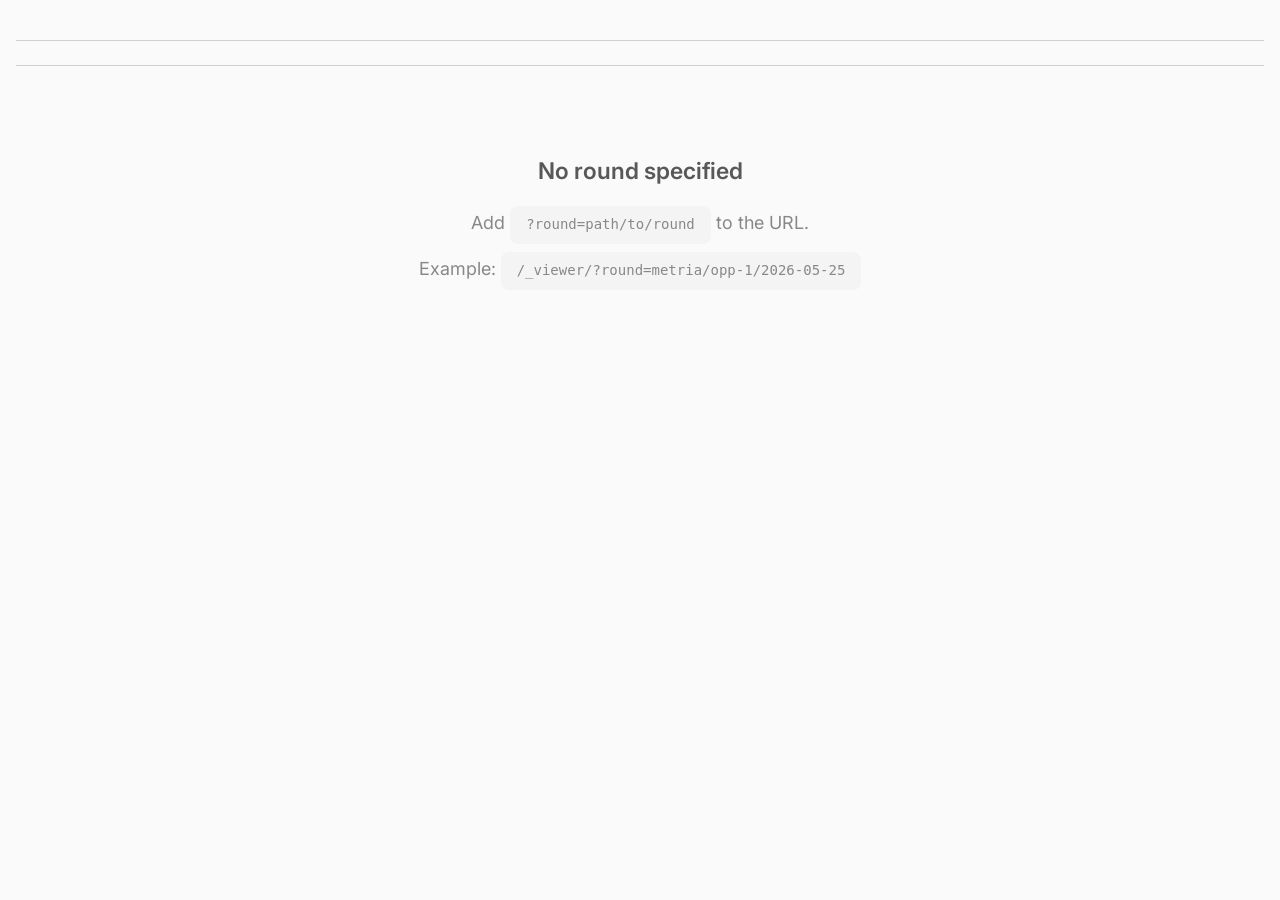
==== product-discovery/templates/viewer/index.html @ e22f3230 "feat(SCI-242): Journey lens merges opps-by-phase + raw journey" ====
<!DOCTYPE html>
<html lang="en">
<head>
<meta charset="utf-8">
<meta name="viewport" content="width=device-width, initial-scale=1">
<title>OST Viewer</title>
<link rel="stylesheet" href="tokens.css">
<link rel="preconnect" href="https://fonts.googleapis.com">
<link rel="preconnect" href="https://fonts.gstatic.com" crossorigin>
<link rel="stylesheet" href="https://fonts.googleapis.com/css2?family=Inter:wght@400;500;600;700&display=swap">
<style>
  /* === OST tokens + shorthand variables (not in tokens.css) === */
  :root {
    --font-mono: ui-monospace,'SF Mono','Menlo','Consolas',monospace;
    --r-sm: .5rem; --r-md: 1rem; --r-lg: 1.5rem; --r-pill: 9999px;
    --shadow-sm: 0 1px 2px 0 rgba(0,0,0,.05);
    --shadow-md: 0 2px 4px 0 rgba(40,40,40,.15);
    --shadow-lg: 0 4px 7px 0 rgba(40,40,40,.2);
    --brutal-sm: 2px 2px 0 var(--sc-blue-monday);
    --brutal-md: 4px 4px 0 var(--sc-blue-monday);
    --t-fast: .15s ease;

    /* ---- OST-specific, remappable color tokens ---- */
    --ost-connector: var(--sc-purple-rain);     /* orthogonal edge ink */
    --ost-line-w: 2px;                           /* edge stroke width   */
    --ost-conn-zone: 30px;                       /* vertical connector gutter */
    --ost-sib-gap: 18px;                         /* gap between siblings */

    --ost-band-outcome: #FFF6D6;                 /* PRODUCT OUTCOME band */
    --ost-band-opp: #E2F4EE;                     /* MÖJLIGHETER band     */
    --ost-band-sol: #FBF4DF;                     /* LÖSNINGAR band       */

    --ost-node-outcome-bg: #F4DB6B;              /* filled yellow lozenge */
    --ost-node-outcome-bd: #DCBE3F;
    --ost-node-opp-bg: #EAF8F3;                  /* outlined teal pill    */
    --ost-node-opp-bd: #5FBBA6;
    --ost-node-sol-bg: #FBEFC9;                  /* cream solution pill   */
    --ost-node-sol-bd: #E0CB8A;
    --ost-chosen: var(--sc-blue-monday);         /* "chosen path" accent  */

    --ost-typ-anv: #E6DEF7;   /* Användbarhet  — purple */
    --ost-typ-gen: #D7E2FF;   /* Genomförbarhet — blue  */
    --ost-typ-lon: #C9ECE0;   /* Lönsamhet     — green  */
    --ost-typ-ons: #FBEBB0;   /* Önskvärdhet   — yellow */
    --ost-typ-ovr: #E2E2E2;   /* Övrigt        — grey   */

    --ost-gutter: 172px;
  }

  /* === Base === */
  *, *::before, *::after { box-sizing: border-box; margin: 0; padding: 0; }

  html { scroll-behavior: smooth; }

  body {
    font-family: var(--sc-font-family);
    font-size: var(--sc-font-size-body);
    line-height: var(--sc-line-height-relaxed);
    color: var(--sc-grey-900);
    background: var(--sc-grey-50);
    max-width: 1600px;
    margin: 0 auto;
    padding: var(--sc-spacing-md) var(--sc-spacing-sm) var(--sc-spacing-2xl);
  }

  /* === Header === */
  .viewer-header {
    border-bottom: var(--sc-border-width-subtle) solid var(--sc-grey-200);
    padding-bottom: var(--sc-spacing-sm);
    margin-bottom: var(--sc-spacing-sm);
  }

  .viewer-header h1 {
    font-size: var(--sc-font-size-h2);
    font-weight: var(--sc-font-weight-bold);
    letter-spacing: var(--sc-letter-spacing-tight);
    color: var(--sc-grey-900);
    margin-bottom: var(--sc-spacing-xs);
  }

  .viewer-header .meta {
    color: var(--sc-grey-500);
    font-size: var(--sc-font-size-sm);
  }

  .viewer-header .meta code {
    font-size: var(--sc-font-size-xs);
    background: var(--sc-grey-0);
    padding: 1px 5px;
    border-radius: 3px;
    border: var(--sc-border-width-subtle) solid var(--sc-grey-200);
  }

  /* === Tabs === */
  .viewer-tabs {
    display: flex;
    gap: var(--sc-spacing-xs);
    flex-wrap: wrap;
    border-bottom: var(--sc-border-width-subtle) solid var(--sc-grey-200);
    padding-bottom: var(--sc-spacing-xs);
    margin-bottom: var(--sc-spacing-md);
  }

  .viewer-tab {
    font-family: var(--sc-font-family);
    font-size: var(--sc-font-size-sm);
    font-weight: var(--sc-font-weight-medium);
    padding: var(--sc-spacing-xs) var(--sc-spacing-sm);
    border: var(--sc-border-width-subtle) solid var(--sc-grey-200);
    border-radius: var(--sc-radius-sm);
    background: var(--sc-grey-0);
    color: var(--sc-grey-700);
    cursor: pointer;
    transition: all var(--sc-transition-fast);
  }

  .viewer-tab:hover {
    border-color: var(--sc-grey-400);
    color: var(--sc-grey-900);
  }

  .viewer-tab.active {
    background: var(--sc-blue-monday);
    color: var(--sc-grey-0);
    border-color: var(--sc-blue-monday);
  }

  /* === View container === */
  #view-container {
    min-height: 200px;
  }

  /* === Error state === */
  .viewer-error {
    text-align: center;
    padding: var(--sc-spacing-2xl) var(--sc-spacing-sm);
    color: var(--sc-grey-500);
  }

  .viewer-error h2 {
    font-size: var(--sc-font-size-h3);
    font-weight: var(--sc-font-weight-semi);
    color: var(--sc-grey-700);
    margin-bottom: var(--sc-spacing-xs);
  }

  .viewer-error code {
    display: inline-block;
    background: var(--sc-grey-100);
    padding: var(--sc-spacing-xs) var(--sc-spacing-sm);
    border-radius: var(--sc-radius-sm);
    font-size: var(--sc-font-size-sm);
    margin-top: var(--sc-spacing-xs);
  }

  /* === Reading-guidance banner === */
  .view-guide {
    background: var(--sc-blue-nile, #eef2fb);
    border: var(--sc-border-width-subtle) solid var(--sc-blue-monday);
    border-left-width: 3px;
    border-radius: var(--sc-radius-sm);
    padding: var(--sc-spacing-xs) var(--sc-spacing-md);
    margin-bottom: var(--sc-spacing-md);
  }

  .view-guide h3 {
    font-size: var(--sc-font-size-xs);
    font-weight: var(--sc-font-weight-semi);
    text-transform: uppercase;
    letter-spacing: var(--sc-letter-spacing-wide);
    color: var(--sc-blue-monday);
    margin-bottom: 4px;
  }

  .view-guide p {
    font-size: var(--sc-font-size-sm);
    color: var(--sc-grey-800);
    line-height: var(--sc-line-height-relaxed);
  }

  .view-guide code {
    font-size: var(--sc-font-size-xs);
    background: var(--sc-grey-0);
    padding: 1px 5px;
    border-radius: 3px;
  }

  .view-guide .score-pill { vertical-align: baseline; }

  /* === Overview === */
  .overview-lead {
    font-size: var(--sc-font-size-body);
    color: var(--sc-grey-800);
    max-width: 70ch;
    margin-bottom: var(--sc-spacing-sm);
  }

  .overview-next {
    font-size: var(--sc-font-size-sm);
    color: var(--sc-grey-700);
    margin-top: var(--sc-spacing-sm);
    padding: var(--sc-spacing-xs) var(--sc-spacing-sm);
    background: var(--sc-grey-0);
    border-radius: var(--sc-radius-sm);
    border-left: 3px solid var(--sc-blue-monday);
  }

  .phase-tracker {
    list-style: none;
    padding: 0;
    display: flex;
    flex-wrap: wrap;
    gap: var(--sc-spacing-xs);
  }

  .phase-step {
    flex: 1 1 180px;
    display: flex;
    gap: var(--sc-spacing-xs);
    align-items: flex-start;
    padding: var(--sc-spacing-sm);
    background: var(--sc-grey-0);
    border: var(--sc-border-width-subtle) solid var(--sc-grey-200);
    border-radius: var(--sc-radius-sm);
  }

  .phase-step.done { border-left: 3px solid var(--sc-essex-green, #1a5c2a); }
  .phase-step.current { border-left: 3px solid var(--sc-blue-monday); background: var(--sc-blue-nile, #eef2fb); }
  .phase-step.pending { opacity: 0.7; }

  .phase-mark {
    font-weight: var(--sc-font-weight-bold);
    font-size: var(--sc-font-size-body);
    line-height: 1.2;
  }
  .phase-step.done .phase-mark { color: var(--sc-essex-green, #1a5c2a); }
  .phase-step.current .phase-mark { color: var(--sc-blue-monday); }
  .phase-step.pending .phase-mark { color: var(--sc-grey-400); }

  .phase-body { display: flex; flex-direction: column; gap: 2px; }
  .phase-label { font-weight: var(--sc-font-weight-semi); font-size: var(--sc-font-size-sm); }
  .phase-note { font-size: var(--sc-font-size-xs); color: var(--sc-grey-600); }

  .tab-guide { list-style: none; padding: 0; }
  .tab-guide li {
    font-size: var(--sc-font-size-sm);
    padding: 4px 0;
    border-bottom: var(--sc-border-width-subtle) solid var(--sc-grey-100);
  }

  .link-tab {
    font-family: var(--sc-font-family);
    font-size: var(--sc-font-size-sm);
    background: none;
    border: none;
    padding: 0;
    color: var(--sc-blue-monday);
    cursor: pointer;
    text-decoration: underline;
  }

  /* === Common view styles === */
  .view-section {
    margin-bottom: var(--sc-spacing-lg);
  }

  .view-section h2 {
    font-size: var(--sc-font-size-h3);
    font-weight: var(--sc-font-weight-semi);
    letter-spacing: var(--sc-letter-spacing-tight);
    margin-bottom: var(--sc-spacing-sm);
    padding-bottom: var(--sc-spacing-xs);
    border-bottom: var(--sc-border-width-subtle) solid var(--sc-grey-100);
  }

  .view-section h3 {
    font-size: var(--sc-font-size-h4);
    font-weight: var(--sc-font-weight-semi);
    margin-bottom: var(--sc-spacing-xs);
  }

  blockquote {
    margin: 0;
    padding: var(--sc-spacing-sm) var(--sc-spacing-md);
    border-left: 3px solid var(--sc-blue-monday);
    background: var(--sc-grey-0);
    border-radius: 0 var(--sc-radius-sm) var(--sc-radius-sm) 0;
    font-size: var(--sc-font-size-sm);
  }

  /* === Score colors === */
  .score-strong  { background: var(--sc-mint-car); color: #1a5c2a; }
  .score-medium  { background: var(--sc-color-status-warning-bg); color: #6b4a05; }
  .score-weak    { background: rgba(255, 64, 64, 0.08); color: var(--sc-red-right-hand); }
  .score-unknown { background: var(--sc-grey-100); color: var(--sc-grey-600); }
  .score-na      { background: transparent; color: var(--sc-grey-400); border: 1px dashed var(--sc-grey-200); }

  .score-pill {
    display: inline-block;
    font-size: var(--sc-font-size-xs);
    font-weight: var(--sc-font-weight-semi);
    padding: 1px 8px;
    border-radius: var(--sc-radius-pill);
  }

  /* === Filter bar (comparison matrix) === */
  .filter-bar {
    position: sticky;
    top: 0;
    z-index: 3;
    background: var(--sc-grey-50);
    padding: var(--sc-spacing-xs) 0;
    margin-bottom: var(--sc-spacing-xs);
    display: flex;
    gap: var(--sc-spacing-xs);
    flex-wrap: wrap;
    align-items: center;
    border-bottom: var(--sc-border-width-subtle) solid var(--sc-grey-200);
  }

  .filter-chip {
    font-family: var(--sc-font-family);
    font-size: var(--sc-font-size-sm);
    padding: 6px var(--sc-spacing-sm);
    border-radius: var(--sc-radius-pill);
    border: var(--sc-border-width-subtle) solid var(--sc-grey-200);
    background: var(--sc-grey-0);
    color: var(--sc-grey-900);
    cursor: pointer;
    user-select: none;
    transition: all var(--sc-transition-fast);
  }

  .filter-chip:hover {
    border-color: var(--sc-grey-400);
  }

  .filter-chip.active {
    background: var(--sc-blue-monday);
    color: var(--sc-grey-0);
    border-color: var(--sc-blue-monday);
  }

  .filter-reset {
    font-family: var(--sc-font-family);
    font-size: var(--sc-font-size-xs);
    padding: 6px var(--sc-spacing-xs);
    border-radius: var(--sc-radius-sm);
    border: var(--sc-border-width-subtle) solid var(--sc-grey-200);
    background: transparent;
    color: var(--sc-grey-500);
    cursor: pointer;
  }

  .filter-counter {
    margin-left: auto;
    font-size: var(--sc-font-size-sm);
    color: var(--sc-grey-500);
    font-variant-numeric: tabular-nums;
  }

  /* === Swim-lane grid (comparison matrix) === */
  .swim-lane-section { overflow-x: auto; }

  .swim-grid {
    display: grid;
    grid-template-columns: repeat(var(--col-count), minmax(240px, 1fr));
    gap: var(--sc-spacing-xs);
    min-width: max-content;
  }

  .swim-col {
    background: var(--sc-grey-0);
    border: var(--sc-border-width-subtle) solid var(--sc-grey-200);
    border-radius: var(--sc-radius-sm);
    padding: var(--sc-spacing-xs);
    border-left: 3px solid var(--sc-grey-300);
    min-width: 0;
    overflow-wrap: anywhere;
  }

  .swim-col[data-phase-index="0"] { border-left-color: var(--sc-blue-monday); }
  .swim-col[data-phase-index="1"] { border-left-color: var(--sc-purple-rain); }
  .swim-col[data-phase-index="2"] { border-left-color: var(--sc-essex-green); }
  .swim-col[data-phase-index="3"] { border-left-color: var(--sc-coral-bracelet); }
  .swim-col[data-phase-index="4"] { border-left-color: var(--sc-yellow-submarine); }
  .swim-col[data-phase-index="unphased"] { border-left-color: var(--sc-grey-500); border-left-style: dashed; }

  .swim-col-head {
    position: sticky;
    top: 3rem;
    background: var(--sc-grey-0);
    padding: 6px 4px var(--sc-spacing-xs);
    margin-bottom: 6px;
    z-index: 2;
    border-bottom: var(--sc-border-width-subtle) solid var(--sc-grey-100);
  }

  .phase-name {
    font-weight: var(--sc-font-weight-semi);
    font-size: var(--sc-font-size-sm);
  }

  .phase-count {
    color: var(--sc-grey-500);
    font-size: var(--sc-font-size-xs);
    margin-left: 6px;
    font-variant-numeric: tabular-nums;
  }

  .swim-col-empty {
    font-size: var(--sc-font-size-sm);
    color: var(--sc-grey-500);
    font-style: italic;
    padding: var(--sc-spacing-xs) 4px;
  }

  .swim-col-nomatch {
    font-size: var(--sc-font-size-sm);
    color: var(--sc-grey-500);
    font-style: italic;
    padding: var(--sc-spacing-xs) 4px;
    display: none;
  }

  .swim-col.is-empty-filter .swim-col-nomatch { display: block; }

  /* === Opportunity cards (comparison matrix) === */
  details.opp-card {
    background: var(--sc-grey-50);
    border: var(--sc-border-width-subtle) solid var(--sc-grey-200);
    border-radius: var(--sc-radius-sm);
    padding: var(--sc-spacing-xs) 12px;
    margin-bottom: 6px;
    scroll-margin-top: 4rem;
    box-shadow: var(--sc-shadow-sm);
  }

  details.opp-card[open] {
    background: var(--sc-grey-0);
    border-color: var(--sc-grey-400);
    box-shadow: var(--sc-shadow-md);
  }

  details.opp-card.filtered-out { display: none; }

  details.opp-card > summary {
    cursor: pointer;
    list-style: none;
    outline: none;
  }

  details.opp-card > summary:focus-visible {
    outline: var(--sc-focus-ring-width) solid var(--sc-focus-ring-color);
    outline-offset: var(--sc-focus-ring-offset);
    border-radius: 3px;
  }

  details.opp-card > summary::-webkit-details-marker { display: none; }

  details.opp-card > summary::after {
    content: "\25BE";
    float: right;
    color: var(--sc-grey-400);
    font-size: var(--sc-font-size-sm);
    transition: transform var(--sc-transition-fast);
  }

  details.opp-card[open] > summary::after { transform: rotate(180deg); }

  .card-title {
    display: block;
    font-weight: var(--sc-font-weight-semi);
    font-size: var(--sc-font-size-sm);
    margin: 0 1.5rem 2px 0;
    line-height: var(--sc-line-height-tight);
  }

  .card-step {
    float: right;
    font-size: var(--sc-font-size-xs);
    color: var(--sc-grey-500);
    font-family: ui-monospace, "SF Mono", Menlo, monospace;
    margin-left: 4px;
    text-decoration: none;
  }

  .card-step:hover { text-decoration: underline; }

  .card-standouts {
    display: block;
    font-size: var(--sc-font-size-xs);
    margin: 2px 0;
    line-height: 1.5;
  }

  .card-standouts .label {
    color: var(--sc-grey-500);
    display: inline-block;
    min-width: 3.6em;
  }

  .card-standouts.strong .label { color: #1a5c2a; font-weight: var(--sc-font-weight-semi); }
  .card-standouts.weak .label { color: var(--sc-red-right-hand); font-weight: var(--sc-font-weight-semi); }

  .card-no-standouts {
    display: block;
    font-size: var(--sc-font-size-xs);
    color: var(--sc-grey-500);
    font-style: italic;
    margin: 2px 0;
  }

  /* === Card expansion === */
  .card-detail {
    margin-top: var(--sc-spacing-xs);
    padding-top: var(--sc-spacing-xs);
    border-top: 1px dashed var(--sc-grey-200);
    overflow-wrap: anywhere;
  }

  .card-detail blockquote {
    font-size: var(--sc-font-size-sm);
    margin: 0 0 6px;
    padding: var(--sc-spacing-xs) 12px;
    border-left: 2px solid var(--sc-blue-monday);
  }

  .card-detail cite {
    display: block;
    font-style: normal;
    font-size: var(--sc-font-size-xs);
    color: var(--sc-grey-500);
    margin-bottom: var(--sc-spacing-xs);
  }

  .rationale-row {
    font-size: var(--sc-font-size-xs);
    margin-bottom: var(--sc-spacing-xs);
    padding: 6px var(--sc-spacing-xs);
    background: var(--sc-grey-50);
    border-radius: 3px;
    border-left: 2px solid var(--sc-grey-200);
  }

  .rationale-row.strong  { border-left-color: #1a5c2a; }
  .rationale-row.medium  { border-left-color: #6b4a05; }
  .rationale-row.weak    { border-left-color: var(--sc-red-right-hand); }
  .rationale-row.unknown { border-left-color: var(--sc-grey-600); }
  .rationale-row.na      { border-left-color: var(--sc-grey-400); border-left-style: dashed; }

  .rationale-head {
    display: flex;
    gap: 6px;
    align-items: baseline;
    margin-bottom: 2px;
  }

  .crit-name { font-weight: var(--sc-font-weight-semi); }

  .rationale-row p { margin: 2px 0 0; }

  .rationale-cites {
    font-size: 0.72rem;
    color: var(--sc-grey-500);
    margin-top: 2px;
  }

  /* === Gaps / excluded / notes lists === */
  .item-list {
    list-style: none;
    padding: 0;
  }

  .item-list li {
    background: var(--sc-grey-0);
    border: var(--sc-border-width-subtle) solid var(--sc-grey-200);
    border-radius: var(--sc-radius-sm);
    padding: var(--sc-spacing-xs) var(--sc-spacing-sm);
    margin-bottom: var(--sc-spacing-xs);
    font-size: var(--sc-font-size-sm);
  }

  .item-list strong {
    font-family: ui-monospace, "SF Mono", Menlo, monospace;
    font-weight: var(--sc-font-weight-semi);
    color: var(--sc-blue-monday);
  }

  /* === Decisions view === */
  .decision-card {
    background: var(--sc-grey-0);
    border: var(--sc-border-width-subtle) solid var(--sc-grey-200);
    border-radius: var(--sc-radius-sm);
    padding: var(--sc-spacing-sm) var(--sc-spacing-md);
    margin-bottom: var(--sc-spacing-sm);
    box-shadow: var(--sc-shadow-sm);
  }

  .decision-card h3 {
    font-size: var(--sc-font-size-h4);
    font-weight: var(--sc-font-weight-semi);
    margin-bottom: var(--sc-spacing-xs);
    display: flex;
    align-items: center;
    gap: var(--sc-spacing-xs);
  }

  .decision-card .date-badge {
    font-size: var(--sc-font-size-xs);
    font-weight: var(--sc-font-weight-medium);
    color: var(--sc-grey-500);
    background: var(--sc-grey-100);
    padding: 2px 8px;
    border-radius: var(--sc-radius-pill);
  }

  .decision-card p {
    margin-bottom: var(--sc-spacing-xs);
    font-size: var(--sc-font-size-sm);
  }

  .decision-card .pick-list {
    list-style: none;
    padding: 0;
  }

  .decision-card .pick-list li {
    padding: var(--sc-spacing-xs) var(--sc-spacing-sm);
    border-left: 3px solid var(--sc-blue-monday);
    background: var(--sc-grey-50);
    margin-bottom: 6px;
    border-radius: 0 var(--sc-radius-sm) var(--sc-radius-sm) 0;
    font-size: var(--sc-font-size-sm);
  }

  .decision-card .pick-list li strong {
    color: var(--sc-blue-monday);
    font-weight: var(--sc-font-weight-semi);
  }

  /* === Riskiest assumptions 2x2 === */
  .risk-grid {
    display: grid;
    grid-template-columns: 1fr 1fr;
    gap: var(--sc-spacing-sm);
    margin-bottom: var(--sc-spacing-lg);
  }

  .risk-quadrant {
    background: var(--sc-grey-0);
    border: var(--sc-border-width-subtle) solid var(--sc-grey-200);
    border-radius: var(--sc-radius-sm);
    padding: var(--sc-spacing-sm);
    min-height: 120px;
  }

  .risk-quadrant.high-imp-weak-ev {
    border-color: var(--sc-red-right-hand);
    border-width: 2px;
  }

  .risk-quadrant h4 {
    font-size: var(--sc-font-size-xs);
    font-weight: var(--sc-font-weight-semi);
    text-transform: uppercase;
    letter-spacing: var(--sc-letter-spacing-wide);
    color: var(--sc-grey-500);
    margin-bottom: var(--sc-spacing-xs);
  }

  .assumption-item {
    font-size: var(--sc-font-size-sm);
    padding: var(--sc-spacing-xs);
    background: var(--sc-grey-50);
    border-radius: 3px;
    margin-bottom: 6px;
  }

  .assumption-item strong { color: var(--sc-blue-monday); }

  /* === Test cards (experiments) === */
  .test-card {
    background: var(--sc-grey-0);
    border: var(--sc-border-width-subtle) solid var(--sc-grey-200);
    border-radius: var(--sc-radius-sm);
    padding: var(--sc-spacing-sm) var(--sc-spacing-md);
    margin-bottom: var(--sc-spacing-sm);
    box-shadow: var(--sc-shadow-sm);
  }

  .test-card h3 {
    font-size: var(--sc-font-size-h4);
    font-weight: var(--sc-font-weight-semi);
    margin-bottom: var(--sc-spacing-xs);
  }

  .test-card dl {
    display: grid;
    grid-template-columns: auto 1fr;
    gap: 4px var(--sc-spacing-sm);
    font-size: var(--sc-font-size-sm);
  }

  .test-card dt {
    font-weight: var(--sc-font-weight-semi);
    color: var(--sc-grey-600);
  }

  .test-card dd { margin: 0; }

  .cost-badge, .time-badge {
    display: inline-block;
    font-size: var(--sc-font-size-xs);
    font-weight: var(--sc-font-weight-medium);
    padding: 1px 8px;
    border-radius: var(--sc-radius-pill);
    background: var(--sc-grey-100);
    color: var(--sc-grey-700);
  }

  /* === Solutions list === */
  .solution-card {
    background: var(--sc-grey-0);
    border: var(--sc-border-width-subtle) solid var(--sc-grey-200);
    border-radius: var(--sc-radius-sm);
    padding: var(--sc-spacing-sm) var(--sc-spacing-md);
    margin-bottom: var(--sc-spacing-sm);
    box-shadow: var(--sc-shadow-sm);
  }

  .solution-card h3 {
    font-size: var(--sc-font-size-h4);
    font-weight: var(--sc-font-weight-semi);
    margin-bottom: var(--sc-spacing-xs);
  }

  .solution-card p {
    font-size: var(--sc-font-size-sm);
    margin-bottom: var(--sc-spacing-xs);
  }

  /* === Experience map === */
  .exp-map-phase {
    margin-bottom: var(--sc-spacing-md);
  }

  .exp-map-phase h3 {
    font-size: var(--sc-font-size-h4);
    font-weight: var(--sc-font-weight-semi);
    padding: var(--sc-spacing-xs) var(--sc-spacing-sm);
    border-left: 3px solid var(--sc-blue-monday);
    background: var(--sc-grey-50);
    border-radius: 0 var(--sc-radius-sm) var(--sc-radius-sm) 0;
    margin-bottom: var(--sc-spacing-xs);
  }

  .exp-map-step {
    margin-left: var(--sc-spacing-md);
    padding: var(--sc-spacing-xs) var(--sc-spacing-sm);
    border-left: 1px solid var(--sc-grey-200);
    margin-bottom: 4px;
    font-size: var(--sc-font-size-sm);
  }

  .exp-map-opp {
    margin-left: var(--sc-spacing-2xl);
    padding: 4px var(--sc-spacing-xs);
    background: var(--sc-grey-50);
    border-radius: 3px;
    margin-bottom: 4px;
    font-size: var(--sc-font-size-xs);
    border-left: 2px solid var(--sc-purple-mountains);
  }

  /* === Journey Map === */
  .journey-map {
    --jm-bg: var(--sc-grey-50);
    --jm-ink: var(--sc-grey-900);
    --jm-ink-soft: var(--sc-grey-600);
    --jm-ink-faint: var(--sc-grey-400);
    --jm-rule: var(--sc-grey-200);
    --jm-rule-strong: var(--sc-grey-300);
    --jm-card-bg: var(--sc-grey-0);
    --jm-accent: var(--sc-blue-monday);
    --jm-accent-soft: var(--sc-blue-nile);
    --jm-reject: var(--sc-red-right-hand);
    --jm-reject-soft: rgba(255, 64, 64, 0.08);
    --jm-branch-bg: var(--sc-grey-0);
    --jm-phase-1: #F0EFEA;
    --jm-phase-2: #ECEEF3;
    --jm-phase-3: #EAEFEC;
    --jm-phase-4: #EFECEA;
    --jm-phase-5: #ECEEF3;
    --jm-phase-6: #EFEAEC;
    --jm-phase-7: #EAEFEC;

    display: flex;
    flex-direction: column;
    min-height: 420px;
  }

  .journey-map .jm-top {
    flex: 0 0 auto;
    padding: var(--sc-spacing-sm) var(--sc-spacing-md);
    border-bottom: var(--sc-border-width-subtle) solid var(--jm-rule);
    display: flex;
    align-items: center;
    justify-content: space-between;
    gap: var(--sc-spacing-md);
    background: var(--jm-card-bg);
    border-radius: var(--sc-radius-sm) var(--sc-radius-sm) 0 0;
  }

  .journey-map .jm-top .jm-title-block { min-width: 0; flex: 1 1 auto; }

  .journey-map .jm-top h2 {
    font-size: 17px;
    font-weight: var(--sc-font-weight-semi);
    letter-spacing: var(--sc-letter-spacing-tight);
    color: var(--jm-ink);
    margin: 0;
    line-height: var(--sc-line-height-tight);
    white-space: nowrap;
    overflow: hidden;
    text-overflow: ellipsis;
  }

  .journey-map .jm-top h2 .jm-dim {
    color: var(--jm-ink-faint);
    font-weight: var(--sc-font-weight-medium);
  }

  .journey-map .jm-top .jm-sub {
    font-size: var(--sc-font-size-xs);
    color: var(--jm-ink-soft);
    margin-top: 4px;
  }

  .journey-map .jm-meta {
    display: flex;
    gap: 28px;
    font-size: 11px;
    color: var(--jm-ink-soft);
    text-transform: uppercase;
    letter-spacing: var(--sc-letter-spacing-wide);
    font-weight: var(--sc-font-weight-medium);
  }

  .journey-map .jm-meta div {
    display: flex;
    flex-direction: column;
    gap: 2px;
  }

  .journey-map .jm-meta b {
    color: var(--jm-ink);
    font-size: 14px;
    font-weight: var(--sc-font-weight-semi);
    letter-spacing: var(--sc-letter-spacing-tight);
    text-transform: none;
  }

  .journey-map .jm-legend {
    flex: 0 0 auto;
    padding: 10px var(--sc-spacing-md);
    background: var(--jm-card-bg);
    border-bottom: var(--sc-border-width-subtle) solid var(--jm-rule);
    display: flex;
    gap: 28px;
    font-size: 11px;
    color: var(--jm-ink-soft);
    text-transform: uppercase;
    letter-spacing: var(--sc-letter-spacing-wide);
    font-weight: var(--sc-font-weight-medium);
    align-items: center;
  }

  .journey-map .jm-legend .jm-swatch {
    display: inline-flex;
    align-items: center;
    gap: 8px;
  }

  .journey-map .jm-legend svg { display: block; }

  .journey-map .jm-legend .jm-dec-pill {
    display: inline-block;
    padding: 2px 8px;
    border-radius: var(--sc-radius-pill);
    background: var(--jm-branch-bg);
    border: var(--sc-border-width-subtle) solid var(--jm-accent);
    color: var(--jm-accent);
    font-size: 10px;
    font-weight: var(--sc-font-weight-semi);
    letter-spacing: 0.02em;
    text-transform: none;
  }

  .journey-map .jm-map-wrap {
    flex: 1 1 auto;
    position: relative;
    overflow: visible;
  }

  .journey-map .jm-map {
    position: relative;
    display: grid;
    grid-template-rows: 1fr;
    height: 100%;
  }

  .journey-map .jm-phase {
    position: relative;
    padding: 18px 22px 20px 14px;
    border-right: 1px dashed var(--jm-rule);
    display: flex;
    flex-direction: column;
    min-width: 0;
  }

  .journey-map .jm-phase:last-child { border-right: none; }
  .journey-map .jm-phase[data-num="1"] { background: var(--jm-phase-1); }
  .journey-map .jm-phase[data-num="2"] { background: var(--jm-phase-2); }
  .journey-map .jm-phase[data-num="3"] { background: var(--jm-phase-3); }
  .journey-map .jm-phase[data-num="4"] { background: var(--jm-phase-4); }
  .journey-map .jm-phase[data-num="5"] { background: var(--jm-phase-5); }
  .journey-map .jm-phase[data-num="6"] { background: var(--jm-phase-6); }
  .journey-map .jm-phase[data-num="7"] { background: var(--jm-phase-7); }

  .journey-map .jm-phase-head {
    margin-bottom: 18px;
    padding-bottom: 12px;
    border-bottom: var(--sc-border-width-subtle) solid var(--jm-rule-strong);
  }

  .journey-map .jm-phase-num {
    display: block;
    font-size: 10px;
    font-weight: var(--sc-font-weight-semi);
    letter-spacing: 0.12em;
    color: var(--jm-ink-faint);
    text-transform: uppercase;
    margin-bottom: 4px;
  }

  .journey-map .jm-phase-title {
    font-size: 13px;
    font-weight: var(--sc-font-weight-semi);
    color: var(--jm-ink);
    line-height: 1.25;
    letter-spacing: -0.005em;
    text-wrap: balance;
  }

  .journey-map .jm-steps {
    flex: 1 1 auto;
    display: flex;
    flex-direction: column;
    gap: 14px;
    position: relative;
  }

  .journey-map .jm-row {
    display: grid;
    grid-template-columns: 1fr;
    gap: 8px;
    position: relative;
  }

  .journey-map .jm-row.jm-fork {
    grid-template-columns: 1fr 1fr;
    gap: 8px;
  }

  .journey-map .jm-step {
    position: relative;
    background: var(--jm-card-bg);
    border: var(--sc-border-width-subtle) solid var(--jm-rule-strong);
    border-radius: 6px;
    padding: 10px 11px 11px;
    min-height: 54px;
    box-shadow: var(--sc-shadow-sm);
    display: flex;
    flex-direction: column;
    gap: 4px;
    cursor: default;
    transition: border-color var(--sc-transition-fast), box-shadow var(--sc-transition-fast), transform var(--sc-transition-fast);
  }

  .journey-map .jm-step:hover {
    border-color: var(--jm-accent);
    box-shadow: 2px 2px 0 var(--jm-accent);
    transform: translate(-1px, -1px);
    z-index: 5;
  }

  .journey-map .jm-step .jm-id {
    font-family: ui-monospace, 'SF Mono', Menlo, monospace;
    font-size: 10px;
    font-weight: var(--sc-font-weight-medium);
    color: var(--jm-ink-faint);
    letter-spacing: 0.02em;
  }

  .journey-map .jm-step .jm-label {
    font-size: 12.5px;
    font-weight: var(--sc-font-weight-medium);
    color: var(--jm-ink);
    line-height: 1.3;
    letter-spacing: -0.005em;
    text-wrap: balance;
  }

  .journey-map .jm-exits {
    display: flex;
    flex-wrap: wrap;
    gap: 4px;
    margin-top: 2px;
  }

  .journey-map .jm-exit {
    display: inline-flex;
    align-items: baseline;
    gap: 4px;
    font-size: 10px;
    line-height: 1.3;
    padding: 1px 7px;
    border-radius: var(--sc-radius-pill);
    background: var(--jm-branch-bg);
    border: var(--sc-border-width-subtle) solid var(--jm-accent);
    color: var(--jm-accent);
  }

  .journey-map .jm-exit .jm-exit-label {
    font-weight: var(--sc-font-weight-semi);
  }

  .journey-map .jm-exit .jm-exit-dest {
    color: var(--jm-ink-soft);
    font-family: ui-monospace, 'SF Mono', Menlo, monospace;
    font-size: 9px;
  }

  .journey-map .jm-step.jm-decision {
    border-color: var(--jm-accent);
    border-left-width: 3px;
    padding-left: 9px;
  }

  .journey-map .jm-step.jm-decision .jm-dec-flag {
    position: absolute;
    top: -7px;
    right: 8px;
    background: var(--jm-accent);
    color: var(--sc-grey-0);
    font-size: 9px;
    font-weight: var(--sc-font-weight-semi);
    padding: 2px 6px;
    border-radius: 3px;
    letter-spacing: 0.04em;
    text-transform: uppercase;
  }

  .journey-map .jm-row.jm-terminal {
    margin-top: auto;
    padding-top: 0;
  }

  .journey-map .jm-row.jm-terminal .jm-step.jm-reject {
    width: 78%;
    margin-left: auto;
    padding: 9px 10px 10px;
    min-height: 0;
  }

  .journey-map .jm-row.jm-terminal::before {
    content: 'avslagspunkt';
    display: block;
    font-size: 9px;
    font-weight: var(--sc-font-weight-semi);
    letter-spacing: 0.12em;
    text-transform: uppercase;
    color: var(--jm-reject);
    opacity: 0.6;
    margin: 4px 0 6px auto;
    text-align: right;
    width: 78%;
  }

  .journey-map .jm-step.jm-reject {
    background: var(--jm-reject-soft);
    border-color: var(--jm-reject);
    border-style: dashed;
  }

  .journey-map .jm-step.jm-reject .jm-label { color: var(--jm-reject); }
  .journey-map .jm-step.jm-reject .jm-id { color: var(--jm-reject); opacity: 0.7; }

  .journey-map .jm-arrows {
    position: absolute;
    inset: 0;
    pointer-events: none;
    overflow: visible;
  }

  .journey-map .jm-arrows path {
    fill: none;
    stroke: var(--jm-accent);
    stroke-width: 1.4;
    stroke-linecap: round;
  }

  .journey-map .jm-arrows path.jm-reject {
    stroke: var(--jm-reject);
    stroke-dasharray: 5 4;
    stroke-width: 1.5;
  }

  .journey-map .jm-arrow-label {
    position: absolute;
    transform: translate(-50%, -50%);
    background: var(--jm-branch-bg);
    border: var(--sc-border-width-subtle) solid var(--jm-accent);
    color: var(--jm-accent);
    font-size: 10px;
    font-weight: var(--sc-font-weight-semi);
    padding: 2px 7px;
    border-radius: var(--sc-radius-pill);
    white-space: nowrap;
    letter-spacing: 0.01em;
    line-height: 1.4;
    pointer-events: auto;
    z-index: 10;
  }

  .journey-map .jm-arrow-label.jm-reject {
    border-color: var(--jm-reject);
    color: var(--jm-reject);
    background: var(--sc-grey-0);
  }

  .journey-map .jm-hint {
    position: absolute;
    bottom: 10px;
    left: 12px;
    font-size: 10px;
    color: var(--jm-ink-faint);
    font-family: ui-monospace, 'SF Mono', Menlo, monospace;
    letter-spacing: 0.04em;
    pointer-events: none;
  }

  /* === Print === */
  @media print {
    body { max-width: none; padding: 1cm; background: white; }
    .viewer-tabs, .filter-bar { display: none; }
    .view-section { page-break-inside: avoid; }
    a { color: inherit; text-decoration: none; }
    details.opp-card, details.opp-card[open] { background: white; border-color: var(--sc-grey-200); box-shadow: none; }
    details > *:not(summary) { display: block; }
    details > summary::after { display: none; }
    .swim-col-head { position: static; }
    .swim-grid { grid-template-columns: repeat(var(--col-count), minmax(0, 1fr)); }
  }

  /* ===== OST Tree view ===== */

  /* Board + bands */
  .board{
    position:relative;display:flex;align-items:stretch;
    background:var(--sc-grey-0);
    border:1px solid var(--sc-purple-mountains);
    border-radius:var(--r-lg);
    box-shadow:var(--shadow-md);
    overflow:hidden;
  }
  .bandbg{position:absolute;inset:0;z-index:0;pointer-events:none;}
  .bandbg .stripe{position:absolute;left:0;right:0;}
  .bandbg .stripe + .stripe{border-top:1px dashed rgba(46,44,134,.18);}

  .gutter{
    position:relative;z-index:2;flex:0 0 var(--ost-gutter);
    border-right:1px dashed rgba(46,44,134,.18);
  }
  .bandlabel{
    position:absolute;left:clamp(.9rem,2vw,1.4rem);
    font-size:.7rem;font-weight:700;letter-spacing:.12em;text-transform:uppercase;
    font-style:italic;color:var(--sc-purple-rain);max-width:calc(var(--ost-gutter) - 1.6rem);
    line-height:1.25;
  }
  .bandlabel small{display:block;font-style:normal;font-weight:500;letter-spacing:0;
    text-transform:none;color:var(--sc-grey-500);font-size:.66rem;margin-top:.15rem;}

  .canvas{
    position:relative;z-index:1;flex:1 1 auto;min-width:0;
    overflow-x:auto;overflow-y:hidden;
    display:flex;justify-content:safe center;
  }
  .tree-wrap{padding:30px 44px 44px;flex:0 0 auto;}

  /* Pure-CSS tree */
  .tree,.tree ul{position:relative;display:flex;justify-content:center;margin:0;padding:0;list-style:none;}
  .tree ul{padding-top:var(--ost-conn-zone);}
  /* down-stem from a parent into its children's bus */
  .tree ul::before{
    content:"";position:absolute;top:0;left:50%;width:0;height:var(--ost-conn-zone);
    border-left:var(--ost-line-w) solid var(--ost-connector);
  }
  .tree li{
    position:relative;display:flex;flex-direction:column;align-items:center;
    padding:var(--ost-conn-zone) var(--ost-sib-gap) 0;
  }
  /* the horizontal bus over each sibling */
  .tree li::before,.tree li::after{
    content:"";position:absolute;top:0;width:50%;height:var(--ost-conn-zone);
    border-top:var(--ost-line-w) solid var(--ost-connector);
  }
  .tree li::before{right:50%;}
  .tree li::after{left:50%;}
  .tree li:first-child::before,.tree li:last-child::after{border:0;}
  .tree li:last-child::before{border-right:var(--ost-line-w) solid var(--ost-connector);}
  .tree li:first-child::after{border-left:var(--ost-line-w) solid var(--ost-connector);}
  /* single child → straight vertical line, no bus */
  .tree li:only-child{padding-top:var(--ost-conn-zone);}
  .tree li:only-child::before,.tree li:only-child::after{display:none;}
  /* the root node carries no incoming edge */
  .tree>li{padding-top:0;}
  .tree>li::before,.tree>li::after{display:none;}

  /* Nodes */
  .node{
    position:relative;box-sizing:border-box;text-align:center;
    font-size:.8rem;font-weight:600;line-height:1.32;color:var(--sc-grey-900);
    background:var(--sc-grey-0);border-radius:var(--r-pill);
    padding:.6rem 1.05rem;
  }
  /* arrowhead pointing into a node */
  .node.arr::before{
    content:"";position:absolute;left:50%;top:-9px;transform:translateX(-50%);
    width:0;height:0;border-left:5px solid transparent;border-right:5px solid transparent;
    border-top:8px solid var(--ost-connector);
  }
  .n-outcome{
    background:var(--ost-node-outcome-bg);border:2px solid var(--ost-node-outcome-bd);
    border-radius:var(--r-lg);max-width:340px;font-weight:700;padding:.95rem 1.35rem;
    font-size:.86rem;color:var(--sc-grey-900);box-shadow:var(--shadow-sm);
  }
  .n-opp{
    background:var(--ost-node-opp-bg);border:2px solid var(--ost-node-opp-bd);
    max-width:210px;color:var(--sc-grey-900);border-radius:var(--r-md);
  }
  .n-opp.sub{max-width:188px;font-size:.74rem;padding:.5rem .85rem;}
  .n-opp.muted{opacity:.62;}
  .n-opp.muted .node-tag{opacity:.7;}
  .n-opp.chosen{
    border-color:var(--ost-chosen);box-shadow:var(--brutal-md);
    background:#E6F6FF;
  }
  .n-sol{
    background:var(--ost-node-sol-bg);border:1.5px solid var(--ost-node-sol-bd);
    max-width:198px;font-size:.78rem;padding:.55rem .9rem;
  }
  .node-tag{
    display:inline-block;font-family:var(--font-mono);font-weight:700;font-size:.72em;
    margin-right:.35em;color:var(--sc-purple-rain);
  }
  .n-sol .node-tag{color:#9A7B1E;}
  /* chosen badge */
  .badge{
    position:absolute;top:-10px;right:-8px;
    font-size:.6rem;font-weight:700;letter-spacing:.08em;text-transform:uppercase;
    color:var(--sc-pink-moon);background:var(--ost-chosen);
    padding:.12rem .45rem;border-radius:var(--r-pill);box-shadow:var(--shadow-sm);
  }
  /* dashed placeholder (empty state) */
  .n-empty{
    background:transparent;border:2px dashed var(--sc-grey-300);color:var(--sc-grey-500);
    font-weight:500;font-size:.78rem;max-width:210px;font-style:italic;
  }
  .tree li.empty-stub::before,.tree li.empty-stub::after{border-style:dashed;opacity:.6;}
  .tree li.empty-stub > ul::before{border-style:dashed;}

  /* Assumption table */
  .antaganden{margin-top:1.6rem;}
  .antaganden.hidden{display:none;}
  .tbl-head{display:flex;align-items:center;gap:1rem;flex-wrap:wrap;margin-bottom:.75rem;}
  .tbl-head .title{
    font-size:1.05rem;font-weight:700;font-style:italic;letter-spacing:.04em;
    text-transform:uppercase;color:var(--sc-purple-rain);
  }
  .legend{display:flex;gap:.4rem;flex-wrap:wrap;margin-left:auto;}
  .legend .chip-typ{font-size:.66rem;}

  .tbl-card{
    background:var(--sc-grey-0);border:1px solid var(--sc-purple-mountains);
    border-radius:var(--r-lg);box-shadow:var(--shadow-md);overflow:hidden;
  }
  .tbl-scroll{overflow-x:auto;}
  table.assum{border-collapse:collapse;width:100%;min-width:1120px;font-size:.8rem;}
  table.assum thead th{
    text-align:left;font-weight:600;font-size:.7rem;letter-spacing:.04em;
    color:var(--sc-grey-700);background:var(--sc-grey-50);
    padding:.7rem .8rem;border-bottom:2px solid var(--sc-purple-mountains);
    white-space:nowrap;vertical-align:bottom;position:sticky;top:0;
  }
  table.assum thead th .ico{color:var(--sc-grey-400);font-weight:700;margin-right:.3em;}
  th.soon,td.soon{background:repeating-linear-gradient(45deg,var(--sc-grey-50),var(--sc-grey-50) 6px,#F0F0F0 6px,#F0F0F0 12px);color:var(--sc-grey-400);}
  th.soon{color:var(--sc-grey-400);}
  th.soon .tag{
    display:block;font-style:italic;font-weight:500;letter-spacing:0;text-transform:none;
    font-size:.62rem;color:var(--sc-grey-400);margin-top:.15rem;
  }
  td.soon{font-style:italic;text-align:center;}

  table.assum tbody td{
    padding:.7rem .8rem;border-bottom:1px solid var(--sc-grey-100);vertical-align:top;
    line-height:1.4;color:var(--sc-grey-800);
  }
  td.idx{color:var(--sc-grey-400);font-variant-numeric:tabular-nums;width:34px;text-align:right;padding-right:.6rem;}
  td.assum-txt{min-width:240px;font-weight:500;color:var(--sc-grey-900);}
  td.test,td.succ{min-width:190px;color:var(--sc-grey-700);font-size:.78rem;}

  tr.grp td{
    background:var(--sc-grey-50);border-bottom:1px solid var(--sc-purple-mountains);
    padding:.55rem .8rem;
  }
  .grp-label{display:flex;align-items:center;gap:.55rem;font-weight:600;color:var(--sc-grey-800);font-size:.8rem;}
  .grp-label .node-tag{font-size:.78rem;color:#9A7B1E;}
  .grp-count{margin-left:auto;font-size:.68rem;font-weight:500;color:var(--sc-grey-500);letter-spacing:.02em;}

  tr.risky td{background:rgba(255,64,64,.05);}
  tr.risky td.idx{position:relative;}
  tr.risky td.idx::before{
    content:"";position:absolute;left:0;top:6px;bottom:6px;width:3px;
    background:var(--sc-red-right-hand);border-radius:2px;
  }

  /* chips */
  .chip{display:inline-flex;align-items:center;gap:.3rem;border-radius:var(--r-pill);
    font-size:.72rem;font-weight:600;padding:.18rem .55rem;white-space:nowrap;}
  .chip-sol{font-family:var(--font-mono);background:rgba(0,34,255,.08);color:var(--sc-blue-monday);font-weight:700;font-size:.74rem;}
  .chip-risk.high{background:var(--sc-coral-bracelet);color:#5A1410;}
  .chip-risk.low{background:var(--sc-grey-100);color:var(--sc-grey-600);}
  .chip-risk .dot{width:6px;height:6px;border-radius:50%;}
  .chip-risk.high .dot{background:#B3261E;}
  .chip-typ{font-weight:500;color:var(--sc-grey-800);}
  .chip-typ.anv{background:var(--ost-typ-anv);}
  .chip-typ.gen{background:var(--ost-typ-gen);}
  .chip-typ.lon{background:var(--ost-typ-lon);}
  .chip-typ.ons{background:var(--ost-typ-ons);}
  .chip-typ.ovr{background:var(--ost-typ-ovr);}

  .tbl-empty{padding:2.4rem 1rem;text-align:center;color:var(--sc-grey-500);font-style:italic;font-size:.88rem;}
  .tbl-empty .ic{font-size:1.4rem;display:block;margin-bottom:.4rem;opacity:.5;}

  /* Segmented toggle (renamed .seg → .ost-seg to avoid chrome collisions) */
  .ost-seg{
    display:inline-flex;gap:0;
    background:var(--sc-grey-0);
    border:var(--ost-line-w) solid var(--sc-blue-monday);
    border-radius:var(--r-pill);
    padding:4px;
    box-shadow:var(--brutal-sm);
  }
  .ost-seg button{
    font-family:inherit;font-size:.82rem;font-weight:600;
    border:none;background:transparent;color:var(--sc-blue-monday);
    padding:.5rem 1.1rem;border-radius:var(--r-pill);cursor:pointer;
    display:inline-flex;align-items:center;gap:.45rem;
    transition:background var(--t-fast),color var(--t-fast);white-space:nowrap;
  }
  .ost-seg button .dir{font-family:var(--font-mono);opacity:.55;font-weight:700;}
  .ost-seg button:hover:not(.active){background:rgba(0,34,255,.06);}
  .ost-seg button.active{background:var(--sc-blue-monday);color:var(--sc-pink-moon);}
  .ost-seg button.active .dir{opacity:.8;color:var(--sc-pink-moon);}

  /* Two-axis risk chips */
  .chip-axis{font-weight:600;font-size:.72rem;}
  .chip-axis.hi{background:var(--ost-typ-ons);color:#6b5800;}
  .chip-axis.lo{background:var(--sc-grey-100);color:var(--sc-grey-600);}
  .flag-riskiest{display:inline-flex;align-items:center;gap:.3rem;font-size:.66rem;font-weight:700;
    text-transform:uppercase;letter-spacing:.04em;color:#B3261E;}
  .flag-riskiest::before{content:"⚑";}
  .hdr-track{display:flex;align-items:center;gap:.5rem;flex-wrap:wrap;margin-top:.6rem;}
  .hdr-gate{display:inline-flex;align-items:center;gap:.35rem;font-size:.78rem;color:var(--sc-grey-500);}
  .hdr-gate.done{color:var(--sc-essex-green);} .hdr-gate.current{color:var(--sc-blue-monday);font-weight:600;}
  .hdr-mark{font-weight:700;} .hdr-sep{color:var(--sc-grey-300);}
  .journey-raw{margin-top:1.5rem;border-top:1px solid var(--sc-purple-mountains);padding-top:1rem;}
  .journey-raw summary{cursor:pointer;font-weight:600;color:var(--sc-blue-monday);font-size:.9rem;}
  .journey-raw-body{margin-top:1rem;}
</style>
</head>
<body>

<header class="viewer-header" id="viewer-header"></header>
<nav class="viewer-tabs" id="viewer-tabs"></nav>
<main id="view-container"></main>

<script>
(function () {
  'use strict';

  // === Data layer ===

  async function loadJSON(path) {
    var resp = await fetch(path);
    if (!resp.ok) return null;
    return resp.json();
  }

  async function loadRound(roundPath) {
    var base = '/' + roundPath.replace(/^\/+/, '').replace(/\/+$/, '');
    var decisions = await loadJSON(base + '/decisions.json');
    var listing = await loadJSON(base + '/_working/');
    var files = Array.isArray(listing) ? listing : [];
    // decisions.json lives at the scope root, not in _working/, so the
    // _working/ listing won't include it — add it back for tab discovery.
    if (decisions && files.indexOf('decisions.json') === -1) {
      files.push('decisions.json');
    }
    return { decisions: decisions, files: files, basePath: base };
  }

  // === View registry ===

  var views = {
    'tree':                          { label: 'Tree',       render: renderTree, synthetic: true },
    'comparison-matrix.json':        { label: 'Prioritise', render: renderComparisonMatrix },
    'experience-map-clustered.json': { label: 'Journey',    render: renderJourney },
    'rollup':                        { label: 'Table',      render: renderRollup, synthetic: true },
  };

  var currentView = null;
  var roundData = null;

  // === Navigation ===

  function buildTabs(availableFiles) {
    var tabBar = document.getElementById('viewer-tabs');
    tabBar.innerHTML = '';
    var order = Object.keys(views);
    order.forEach(function (filename) {
      if (!views[filename].synthetic && availableFiles.indexOf(filename) === -1) return;
      var btn = document.createElement('button');
      btn.className = 'viewer-tab';
      btn.textContent = views[filename].label;
      btn.dataset.file = filename;
      btn.type = 'button';
      tabBar.appendChild(btn);
    });
    tabBar.addEventListener('click', function (e) {
      if (e.target.dataset && e.target.dataset.file) {
        switchView(e.target.dataset.file);
      }
    });
  }

  function setActiveTab(filename) {
    var tabs = document.querySelectorAll('.viewer-tab');
    tabs.forEach(function (t) {
      t.classList.toggle('active', t.dataset.file === filename);
    });
  }

  async function switchView(filename) {
    if (!roundData) return;
    currentView = filename;
    setActiveTab(filename);
    var container = document.getElementById('view-container');
    container.innerHTML = '';

    var entry = views[filename];
    if (!entry) return;

    if (filename === 'overview') {
      entry.render(roundData, container);
      return;
    }

    if (filename === 'tree') {
      await entry.render(roundData, container);
      return;
    }

    if (filename === 'rollup') {
      await entry.render(roundData, container);
      return;
    }

    if (filename === 'decisions.json') {
      entry.render(roundData.decisions, container);
      injectGuide(filename, container);
      return;
    }

    var json = await loadJSON(roundData.basePath + '/_working/' + filename);
    if (!json) {
      container.innerHTML = '<div class="viewer-error"><h2>Could not load</h2><p>Failed to fetch <code>' + filename + '</code></p></div>';
      return;
    }
    entry.render(json, container);
    injectGuide(filename, container);
  }

  // === Reading guidance (per-view "how to read this" banners) ===

  var VIEW_GUIDE = {
    'decisions.json': {
      title: 'What this is',
      body: 'The ratified spine of the round — the opportunity, solutions, and assumptions the trio has committed to at each gate. Everything else in this viewer is the reasoning that led here. If you disagree with a decision, this is what you edit (in <code>decisions.json</code>).'
    },
    'experience-map-extracted.json': {
      title: 'How to read the journey map',
      body: 'Each column is a phase of the customer journey, left to right; cards are steps. A blue-bordered <b>Beslut</b> card is a decision point — solid arrows follow its branches, a dashed red path is a rejection/exit, and a pill chip (e.g. “Nej → …”) marks a branch that leaves this map. This is the raw journey; opportunities get attached to it in the Experience Map tab.'
    },
    'experience-map-clustered.json': {
      title: 'How to read the experience map',
      body: 'The same journey, now with the interview-sourced <b>opportunities</b> clustered under the phase (and step) where they surface. Verdict pills: <span class="score-pill score-strong">approved</span> is well-formed, <span class="score-pill score-medium">needs_tweak</span> needs rewording, <span class="score-pill score-weak">solution_in_disguise</span> describes a fix rather than a need. Only approved ones are scored in the Comparison Matrix.'
    },
    'comparison-matrix.json': {
      title: 'How to read the comparison matrix',
      body: 'Approved opportunities scored against five Torres criteria, grouped by journey phase. Expand a card for the per-criterion rationale. Scores are qualitative, not summed: <span class="score-pill score-strong">strong</span> <span class="score-pill score-medium">medium</span> <span class="score-pill score-weak">weak</span> <span class="score-pill score-unknown">unknown</span> <span class="score-pill score-na">n/a</span>. Effort is deliberately <i>not</i> judged here. Use the filters to find strong-heavy or evidence-thin opportunities.'
    },
    'solution-candidates.json': {
      title: 'How to read the solutions',
      body: 'The divergent set for the chosen opportunity — 18 candidates from three role lenses (PM, UX, Tech Lead) over three rounds. This is breadth on purpose: no ranking yet. The trio narrows to a top 3 (see the Decisions tab) before assumptions.'
    },
    'riskiest-assumptions.json': {
      title: 'How to read the riskiest-assumptions grid',
      body: 'Every assumption behind the top-3 solutions, placed on importance (does the solution fail if this is false?) × evidence (do we already know?). The <b>red top-left quadrant — high importance, weak evidence — is what to test first</b>; that is the definition of “riskiest”. Category pills are Cagan’s product risks: <b>desirability</b> (do they want it), <b>usability</b> (can they use it), <b>feasibility</b> (can we build it), <b>viability</b> (does the business work).'
    },
    'validation-experiments.json': {
      title: 'How to read the experiments',
      body: 'One test card per riskiest assumption: the hypothesis, what you measure, and the success threshold. Run the cheapest credible test first; record what you learn back into the round (the <code>OST-record-round</code> skill writes results into the cross-round tree).'
    }
  };

  function injectGuide(filename, container) {
    var g = VIEW_GUIDE[filename];
    if (!g) return;
    var banner = '<aside class="view-guide"><h3>' + esc(g.title) + '</h3><p>' + g.body + '</p></aside>';
    container.insertAdjacentHTML('afterbegin', banner);
  }

  // === Tree data layer ===

  function buildOpportunityTree(clustered, chosenId) {
    var flat = [];
    (clustered.phases || []).forEach(function (ph) {
      (ph.opportunities || []).forEach(function (o) { flat.push(o); });
    });
    var keep = flat.filter(function (o) { return o.verdict === 'approved' || o.id === chosenId; });
    var byId = {};
    keep.forEach(function (o) {
      byId[o.id] = { id: o.id, text: o.quote, chosen: o.id === chosenId, children: [] };
    });
    var roots = [];
    keep.forEach(function (o) {
      var node = byId[o.id];
      if (o.parent_id && byId[o.parent_id]) byId[o.parent_id].children.push(node);
      else roots.push(node);
    });
    return roots;
  }

  function roundData_basePath(){ return (roundData && roundData.basePath) || ''; }

  async function loadTreeData(roundData) {
    var base = roundData.basePath + '/_working/';
    var clustered = await loadJSON(base + 'experience-map-clustered.json');
    var top3 = await loadJSON(base + 'top-three-solutions.json');
    // Assumptions: riskiest-assumptions.json carries ALL assumptions with risk axes
    // (importance/evidence/is_riskiest); validation-experiments.json carries test cards
    // for the riskiest subset only. Use the fullest row set as the base and merge in the
    // test cards by assumption id, so the table shows every assumption with Testmetod/
    // Framgångskriterier sparse (present on riskiest rows only).
    var riskiest = await loadJSON(base + 'riskiest-assumptions.json');
    var validation = await loadJSON(base + 'validation-experiments.json');
    var categorized = await loadJSON(base + 'assumptions-categorized.json');
    var rowsSource = riskiest || validation || categorized;
    var testById = {};
    if (validation) {
      (validation.assumptions_per_solution || []).forEach(function (s) {
        (s.assumptions || []).forEach(function (a) {
          if (a.recommended_test) testById[a.id] = a.recommended_test;
        });
      });
    }
    var assumBlocks = rowsSource ? (rowsSource.assumptions_per_solution || []) : [];
    assumBlocks.forEach(function (s) {
      (s.assumptions || []).forEach(function (a) {
        if (!a.recommended_test && testById[a.id]) a.recommended_test = testById[a.id];
      });
    });
    var d = roundData.decisions || {};
    var chosenId = d.decided && d.decided.opportunity ? d.decided.opportunity.id : null;
    var picks = (top3 && top3.picks) || (d.decided && d.decided.solutions && d.decided.solutions.picks) || [];
    return {
      outcome: d.product_outcome || (clustered && clustered.product_outcome) || '',
      oppRoots: clustered ? buildOpportunityTree(clustered, chosenId) : [],
      chosenId: chosenId,
      solutions: picks,
      assumBlocks: assumBlocks,
      hasOpp: !!chosenId
    };
  }

  // === Tree (synthetic landing view) ===

  function ostOutcomeNode(text){ return '<div class="node n-outcome">' + esc(text) + '</div>'; }
  function ostOppNode(o, variant){
    var cls = ['node','n-opp','arr'];
    if (variant === 'sub') cls.push('sub');
    if (o.chosen) cls.push('chosen'); else if (variant !== 'solo') cls.push('muted');
    var badge = o.chosen ? '<span class="badge">Vald</span>' : '';
    return '<div class="' + cls.join(' ') + '">' + badge + esc(o.text) + '</div>';
  }
  function ostSolNode(s, i){
    return '<div class="node n-sol arr"><span class="node-tag">S' + (i+1) + '</span>' + esc(s.title) + '</div>';
  }

  function ostOppLi(node){
    var subs = (node.children || []).map(function (c){
      return '<li data-band="opp">' + ostOppNode(c, 'sub') + '</li>';
    }).join('');
    var subUl = subs ? '<ul>' + subs + '</ul>' : '';
    return '<li data-band="opp">' + ostOppNode(node) + subUl + '</li>';
  }

  function ostCenterRoot(canvas){
    if(!canvas) return;
    var node = canvas.querySelector('.n-outcome');
    if(!node || canvas.scrollWidth <= canvas.clientWidth) return;
    var cr = canvas.getBoundingClientRect(), nr = node.getBoundingClientRect();
    canvas.scrollLeft = (nr.left - cr.left) + canvas.scrollLeft + nr.width/2 - canvas.clientWidth/2;
  }

  function ostLayoutBands(board, bands){
    var br = board.getBoundingClientRect();
    var groups = {};
    board.querySelectorAll('[data-band]').forEach(function(el){
      var node = el.querySelector(':scope > .node');
      if(!node) return;
      var r = node.getBoundingClientRect();
      var top = r.top - br.top, bot = r.bottom - br.top;
      var k = el.getAttribute('data-band');
      if(!groups[k]) groups[k] = {min:Infinity, max:-Infinity};
      groups[k].min = Math.min(groups[k].min, top);
      groups[k].max = Math.max(groups[k].max, bot);
    });

    var present = bands.filter(function(b){ return groups[b.key]; });
    if(!present.length) return;
    var boardH = board.clientHeight;
    var bounds = [0];
    for(var i=0; i<present.length-1; i++){
      var a = groups[present[i].key].max;
      var b = groups[present[i+1].key].min;
      bounds.push((a+b)/2);
    }
    bounds.push(boardH);

    var bg = board.querySelector('.bandbg');
    var colors = {outcome:'var(--ost-band-outcome)', opp:'var(--ost-band-opp)', sol:'var(--ost-band-sol)'};
    bg.innerHTML = present.map(function(b,i){
      return '<div class="stripe" style="top:'+bounds[i]+'px;height:'+(bounds[i+1]-bounds[i])+'px;background:'+colors[b.key]+'"></div>';
    }).join('');

    var gutter = board.querySelector('.gutter');
    gutter.innerHTML = present.map(function(b,i){
      return '<div class="bandlabel" style="top:'+(bounds[i]+16)+'px">'+esc(b.label)+(b.sub?'<small>'+esc(b.sub)+'</small>':'')+'</div>';
    }).join('');
  }

  function ostRenderSeg(cut){
    document.getElementById('ost-seg').innerHTML =
      '<button data-cut="h" class="' + (cut==='h'?'active':'') + '">Opportunity space</button>' +
      '<button data-cut="v" class="' + (cut==='v'?'active':'') + '"><span class="dir">↧</span> Chosen branch</button>';
  }

  var OST_CAT = { desirability:['Önskvärdhet','ons'], usability:['Användbarhet','anv'],
    feasibility:['Genomförbarhet','gen'], viability:['Lönsamhet','lon'], other:['Övrigt','ovr'] };
  function ostCatChip(c){ var m = OST_CAT[c] || ['—','ovr'];
    return '<span class="chip chip-typ ' + m[1] + '">' + esc(m[0]) + '</span>'; }
  function ostAxisChip(val, hiWord){
    if(!val) return '<span class="chip chip-axis lo">—</span>';
    var hi = (val === hiWord);
    var sv = ({high:'Hög',low:'Låg',strong:'Starkt',weak:'Svagt'})[val] || val;
    return '<span class="chip chip-axis ' + (hi?'hi':'lo') + '">' + sv + '</span>';
  }

  function buildAssumptionRows(blocks){
    return (blocks||[]).map(function(b){
      return { solId: b.solution_id, solTitle: b.solution_title,
        rows: (b.assumptions||[]).map(function(a){
          return { text:a.text, category:a.category,
            importance:a.importance||null, evidence:a.evidence||null,
            riskiest:!!a.is_riskiest,
            test:a.recommended_test ? a.recommended_test.test_type : null,
            success:a.recommended_test ? a.recommended_test.success_criteria : null };
        }) };
    });
  }

  function ostRenderTable(data, mount){
    var groups = buildAssumptionRows(data.assumBlocks);
    var SOON = ['Status','Issue ID','Insikter'];
    var COLS = ['Antagande','Lösning','Betydelse','Bevis','Riskigast','Typ av antagande','Testmetod','Framgångskriterier'];
    if(!groups.length){
      mount.innerHTML = '<div class="tbl-head"><span class="title">Antaganden</span></div>' +
        '<div class="tbl-card"><div class="tbl-empty">Inga antaganden ännu — kör fas 3.</div></div>';
      return;
    }
    var solIndex = {};
    data.solutions.forEach(function(s,i){ solIndex[s.id] = 'S' + (i+1); });
    var head = '<thead><tr><th class="idx"></th>' +
      COLS.map(function(h){ return '<th>' + esc(h) + '</th>'; }).join('') +
      SOON.map(function(h){ return '<th class="soon">' + esc(h) + '<span class="tag">(coming soon)</span></th>'; }).join('') +
      '</tr></thead>';
    var n = 0, body = '';
    groups.forEach(function(g){
      body += '<tr class="grp"><td colspan="' + (1+COLS.length+SOON.length) + '">' +
        '<div class="grp-label"><span class="node-tag">' + esc(solIndex[g.solId]||'') + '</span>' + esc(g.solTitle) +
        '<span class="grp-count">' + g.rows.length + ' antaganden</span></div></td></tr>';
      if(!g.rows.length){
        body += '<tr><td class="idx"></td><td colspan="' + (COLS.length+SOON.length) + '" style="color:var(--sc-grey-400);font-style:italic;">Inga antaganden ännu för den här lösningen.</td></tr>';
        return;
      }
      g.rows.forEach(function(r){
        n++;
        body += '<tr class="' + (r.riskiest?'risky':'') + '">' +
          '<td class="idx">' + n + '</td>' +
          '<td class="assum-txt">' + esc(r.text) + '</td>' +
          '<td><span class="chip chip-sol">' + esc(solIndex[g.solId]||'') + '</span></td>' +
          '<td>' + ostAxisChip(r.importance,'high') + '</td>' +
          '<td>' + ostAxisChip(r.evidence,'strong') + '</td>' +
          '<td>' + (r.riskiest ? '<span class="flag-riskiest">Riskigast</span>' : '') + '</td>' +
          '<td>' + ostCatChip(r.category) + '</td>' +
          '<td class="test">' + (r.test ? esc(r.test) : '—') + '</td>' +
          '<td class="succ">' + (r.success ? esc(r.success) : '—') + '</td>' +
          '<td class="soon">—</td><td class="soon">—</td><td class="soon">—</td>' +
        '</tr>';
      });
    });
    mount.innerHTML = '<div class="tbl-head"><span class="title">Antaganden</span></div>' +
      '<div class="tbl-card"><div class="tbl-scroll"><table class="assum">' + head + '<tbody>' + body + '</tbody></table></div></div>';
  }

  function ostSetCut(container, cut){
    var data = container.__ostData;
    ostRenderSeg(cut);
    var wrap = document.getElementById('ost-treewrap');
    var board = document.getElementById('ost-board');
    var bands;
    if(cut==='h'){
      ostRenderHorizontal(data, wrap);
      bands = [{key:'outcome',label:'Product outcome'},{key:'opp',label:'Möjligheter',sub:'opportunities'}];
      document.getElementById('ost-antaganden').classList.add('hidden');
    } else {
      ostRenderVertical(data, wrap);
      bands = [{key:'outcome',label:'Product outcome'},{key:'opp',label:'Möjligheter',sub:'opportunity'},{key:'sol',label:'Lösningar',sub:'solutions'}];
      ostRenderTable(data, document.getElementById('ost-antaganden'));
      document.getElementById('ost-antaganden').classList.remove('hidden');
    }
    ostLayoutBands(board, bands);
    ostCenterRoot(board.querySelector('.canvas'));
    container.__ostCut = cut;
  }

  function ostRenderHorizontal(data, mount){
    var childLis = data.oppRoots.map(ostOppLi).join('');
    mount.innerHTML =
      '<ul class="tree"><li data-band="outcome">' + ostOutcomeNode(data.outcome) +
      '<ul>' + childLis + '</ul></li></ul>';
  }

  function ostRenderVertical(data, mount){
    var chosen = null;
    (function find(ns){ (ns||[]).forEach(function(n){ if(n.chosen) chosen = n; find(n.children); }); })(data.oppRoots);
    var chosenNode = chosen
      ? ostOppNode(chosen, 'solo')
      : '<div class="node n-empty arr">Ingen opportunity vald ännu</div>';

    var leaves;
    if (data.solutions.length){
      leaves = '<ul>' + data.solutions.map(function(s,i){
        return '<li data-band="sol">' + ostSolNode(s, i) + '</li>';
      }).join('') + '</ul>';
    } else {
      leaves = '<ul><li class="empty-stub" data-band="sol">' +
        '<div class="node n-empty arr">Inga lösningar ännu — välj top-3 för att gå vidare</div></li></ul>';
    }

    mount.innerHTML =
      '<ul class="tree"><li data-band="outcome">' + ostOutcomeNode(data.outcome) +
      '<ul><li data-band="opp">' + chosenNode + leaves + '</li></ul></li></ul>';
  }

  async function renderJourney(clusteredJson, container){
    // Primary: opportunities clustered by journey phase (the density lens).
    var primary = document.createElement('div');
    renderExperienceMap(clusteredJson, primary);

    // Secondary (collapsed): the raw journey map, loaded on demand.
    var details = document.createElement('details');
    details.className = 'journey-raw';
    details.innerHTML = '<summary>Show the raw journey (steps &amp; decision branches)</summary>'
      + '<div class="journey-raw-body"></div>';

    container.innerHTML = '';
    container.appendChild(primary);
    container.appendChild(details);

    var extracted = await loadJSON(roundData_basePath() + '/_working/experience-map-extracted.json');
    if (extracted) {
      renderJourneyMap(extracted, details.querySelector('.journey-raw-body'));
    } else {
      details.querySelector('.journey-raw-body').innerHTML = '<p class="tbl-empty">No raw journey map for this round.</p>';
    }
  }
  async function renderRollup(roundData, container){ container.innerHTML = '<div class="ost-tree-tab"><p style="padding:2rem;">Table — coming in this branch.</p></div>'; }

  async function renderTree(roundData, container){
    var data = await loadTreeData(roundData);
    container.innerHTML =
      '<div class="ost-tree-tab">' +
        '<aside class="view-guide"><h3>How to read this</h3><p>The Opportunity Solution Tree. <b>Opportunity space</b> shows every opportunity branching off the outcome (the chosen one is marked “Vald”). <b>Chosen branch</b> drills the chosen opportunity down through the top‑3 solutions to the assumptions that must hold. Switch with the toggle.</p></aside>' +
        '<div class="ost-seg" id="ost-seg"></div>' +
        '<div class="board" id="ost-board">' +
          '<div class="bandbg"></div><div class="gutter"></div>' +
          '<div class="canvas"><div class="tree-wrap" id="ost-treewrap"></div></div>' +
        '</div>' +
        '<div class="antaganden" id="ost-antaganden"></div>' +
      '</div>';
    container.__ostData = data;
    var defaultCut = data.hasOpp ? 'v' : 'h';
    document.getElementById('ost-seg').addEventListener('click', function(e){
      var b = e.target.closest('[data-cut]');
      if(b) ostSetCut(container, b.dataset.cut);
    });
    if(!window.__ostResizeBound){
      window.__ostResizeBound = true;
      window.addEventListener('resize', function(){
        clearTimeout(window.__ostT);
        window.__ostT = setTimeout(function(){
          var c = document.querySelector('.ost-tree-tab');
          if(c && c.parentElement && c.parentElement.__ostData) ostSetCut(c.parentElement, c.parentElement.__ostCut || 'h');
        }, 120);
      });
    }
    ostSetCut(container, defaultCut);
  }

  // === Header ===

  function renderHeader(decisions, roundPath) {
    var header = document.getElementById('viewer-header');
    var product = decisions ? (decisions.product || 'Unknown product') : 'Unknown product';
    var team = decisions && decisions.team ? ' (' + decisions.team + ')' : '';
    var outcome = decisions ? (decisions.product_outcome || '') : '';
    var d = (decisions && decisions.decided) || {};

    document.title = 'OST Viewer — ' + product + team;

    var gates = [
      { label: 'Opportunity', on: !!d.opportunity },
      { label: 'Solutions',   on: !!d.solutions },
      { label: 'Assumptions', on: !!d.assumptions },
      { label: 'Experiments', on: !!d.experiments }
    ];
    var curIdx = gates.findIndex(function (g) { return !g.on; });
    if (curIdx === -1) curIdx = gates.length;
    var track = gates.map(function (g, i) {
      var state = g.on ? 'done' : (i === curIdx ? 'current' : 'pending');
      var mark = state === 'done' ? '✓' : (state === 'current' ? '▶' : '·');
      return '<span class="hdr-gate ' + state + '"><span class="hdr-mark">' + mark + '</span>' + esc(g.label) + '</span>';
    }).join('<span class="hdr-sep">→</span>');

    header.innerHTML = '<h1>' + esc(product) + esc(team) + '</h1>'
      + '<p class="meta">Round: <code>' + esc(roundPath) + '</code></p>'
      + (outcome ? '<blockquote>' + esc(outcome) + '</blockquote>' : '')
      + '<div class="hdr-track">' + track + '</div>';
  }

  // === Renderers ===

  function renderDecisions(json, container) {
    if (!json) {
      container.innerHTML = '<div class="viewer-error"><h2>No decisions.json</h2><p>This round has no ratified decisions yet.</p></div>';
      return;
    }
    var html = '';
    var d = json.decided || {};

    if (d.opportunity) {
      var opp = d.opportunity;
      html += '<div class="decision-card"><h3>Chosen Opportunity <span class="date-badge">' + esc(opp.ratified || '') + '</span></h3>';
      html += '<p><strong>' + esc(opp.id || '') + '</strong> (' + esc(opp.phase_id || '') + ')</p>';
      html += '<blockquote>' + esc(opp.quote || '') + '</blockquote>';
      html += '<p><em>' + esc(opp.source || '') + '</em></p>';
      if (opp.rationale) html += '<p>' + esc(opp.rationale) + '</p>';
      if (opp.scores) {
        html += '<div style="display:flex;gap:6px;flex-wrap:wrap;margin-top:8px">';
        Object.keys(opp.scores).forEach(function (k) {
          html += '<span class="score-pill score-' + opp.scores[k] + '">' + esc(k.replace(/_/g, ' ')) + ': ' + esc(opp.scores[k]) + '</span>';
        });
        html += '</div>';
      }
      if (opp.evidence_gaps && opp.evidence_gaps.length) {
        html += '<div class="view-section" style="margin-top:12px"><h3>Evidence Gaps</h3><ul class="item-list">';
        opp.evidence_gaps.forEach(function (g) {
          html += '<li><strong>' + esc(g.criterion || '') + '</strong>: ' + esc(g.gap || '') + '</li>';
        });
        html += '</ul></div>';
      }
      html += '</div>';
    }

    if (d.solutions) {
      html += '<div class="decision-card"><h3>Top 3 Solutions <span class="date-badge">' + esc(d.solutions.ratified || '') + '</span></h3>';
      html += '<ul class="pick-list">';
      (d.solutions.picks || []).forEach(function (p) {
        html += '<li><strong>' + esc(p.id || '') + '</strong> — ' + esc(p.title || '') + '<br>' + esc(p.rationale || '') + '</li>';
      });
      html += '</ul></div>';
    }

    if (d.assumptions) {
      html += '<div class="decision-card"><h3>Riskiest Assumptions <span class="date-badge">' + esc(d.assumptions.ratified || '') + '</span></h3>';
      html += '<ul class="pick-list">';
      (d.assumptions.riskiest || []).forEach(function (a) {
        html += '<li><strong>' + esc(a.id || '') + '</strong> (' + esc(a.category || '') + '): ' + esc(a.text || '') + '</li>';
      });
      html += '</ul></div>';
    }

    if (d.experiments) {
      html += '<div class="decision-card"><h3>Validation Experiments <span class="date-badge">' + esc(d.experiments.ratified || '') + '</span></h3>';
      html += '<ul class="pick-list">';
      (d.experiments.test_cards || []).forEach(function (t) {
        html += '<li><strong>' + esc(t.test_type || '') + '</strong> for ' + esc(t.assumption_id || '') + ': ' + esc(t.hypothesis || '') + '</li>';
      });
      html += '</ul></div>';
    }

    if (!html) {
      container.innerHTML = '<div class="viewer-error"><h2>Empty decisions</h2><p>No ratified decisions found in this round.</p></div>';
      return;
    }

    container.innerHTML = '<div class="view-section"><h2>Ratified Decisions</h2>' + html + '</div>';
  }

  function renderComparisonMatrix(json, container) {
    var phases = json.journey_phases || [];
    var opps = json.opportunities_compared || [];
    var excluded = json.opportunities_excluded || [];
    var gaps = json.evidence_gaps || [];
    var criteria = json.criteria || [];
    var outcome = json.product_outcome || '';
    var html = '';

    if (outcome) {
      html += '<div class="view-section"><h2>Product outcome</h2><blockquote>' + esc(outcome) + '</blockquote></div>';
    }

    if (excluded.length) {
      html += '<div class="view-section"><h2>Excluded from comparison (' + excluded.length + ')</h2><ul class="item-list">';
      excluded.forEach(function (ex) {
        html += '<li><strong>' + esc(ex.id || '') + '</strong> (verdict: ' + esc(ex.verdict || '') + ') — ' + esc(ex.reason || '') + '</li>';
      });
      html += '</ul></div>';
    }

    var byPhase = {};
    var unphased = [];
    opps.forEach(function (o) {
      if (o.phase_id) {
        if (!byPhase[o.phase_id]) byPhase[o.phase_id] = [];
        byPhase[o.phase_id].push(o);
      } else {
        unphased.push(o);
      }
    });

    function sortOpps(arr) {
      arr.sort(function (a, b) {
        var sa = (a.score_counts || {}).strong || 0;
        var sb = (b.score_counts || {}).strong || 0;
        if (sb !== sa) return sb - sa;
        var wa = (a.score_counts || {}).weak || 0;
        var wb = (b.score_counts || {}).weak || 0;
        return wa - wb;
      });
    }

    Object.keys(byPhase).forEach(function (pid) { sortOpps(byPhase[pid]); });
    sortOpps(unphased);

    var hasUnphased = unphased.length > 0;
    var colCount = phases.length + (hasUnphased ? 1 : 0);

    html += '<div class="filter-bar" id="cm-filters">';
    html += '<button class="filter-chip" data-filter="strong-heavy" type="button">strong-heavy (≥3 strongs)</button>';
    html += '<button class="filter-chip" data-filter="has-weak" type="button">has weak</button>';
    html += '<button class="filter-chip" data-filter="has-unknown" type="button">has unknown</button>';
    html += '<button class="filter-reset" type="button">Reset</button>';
    html += '<span class="filter-counter"><span id="cm-shown">' + opps.length + '</span> of <span id="cm-total">' + opps.length + '</span> shown</span>';
    html += '</div>';

    html += '<div class="swim-lane-section"><h2>Opportunities by journey phase (' + opps.length + ')</h2>';
    html += '<div class="swim-grid" style="--col-count: ' + colCount + ';">';

    phases.forEach(function (phase, idx) {
      var phaseOpps = byPhase[phase.id] || [];
      html += '<div class="swim-col" data-phase-index="' + (idx % 5) + '" id="phase-' + esc(phase.id) + '">';
      html += '<div class="swim-col-head"><span class="phase-name">' + esc(phase.name) + '</span><span class="phase-count">(' + phaseOpps.length + ')</span></div>';

      if (phaseOpps.length === 0) {
        html += '<div class="swim-col-empty">No opportunities in this phase.</div>';
      } else {
        phaseOpps.forEach(function (o) { html += renderOppCard(o, criteria); });
      }

      html += '<div class="swim-col-nomatch">No matching opportunities.</div>';
      html += '</div>';
    });

    if (hasUnphased) {
      html += '<div class="swim-col" data-phase-index="unphased" id="phase-unphased">';
      html += '<div class="swim-col-head"><span class="phase-name">Unphased</span><span class="phase-count">(' + unphased.length + ')</span></div>';
      unphased.forEach(function (o) { html += renderOppCard(o, criteria); });
      html += '<div class="swim-col-nomatch">No matching opportunities.</div>';
      html += '</div>';
    }

    html += '</div></div>';

    if (gaps.length) {
      html += '<div class="view-section"><h2>Evidence gaps (' + gaps.length + ')</h2>';
      html += '<p style="color:var(--sc-grey-500);font-size:var(--sc-font-size-sm);margin-bottom:var(--sc-spacing-xs)">Cells where evidence was thin and an honest score wasn\'t defensible.</p>';
      html += '<ul class="item-list">';
      gaps.forEach(function (g) {
        html += '<li><strong>' + esc(g.criterion_id || '') + ' × ' + esc(g.opportunity_id || '') + '</strong>: ' + esc(g.what_is_missing || '') + '</li>';
      });
      html += '</ul></div>';
    }

    container.innerHTML = html;
    initComparisonFilters();
  }

  function renderOppCard(opp, criteria) {
    var sc = opp.score_counts || {};
    var h = '<details class="opp-card" id="' + esc(opp.id || '') + '"'
      + ' data-strong-count="' + (sc.strong || 0) + '"'
      + ' data-weak-count="' + (sc.weak || 0) + '"'
      + ' data-unknown-count="' + (sc.unknown || 0) + '">';

    h += '<summary>';
    if (opp.step_id) h += '<a class="card-step" href="#step-' + esc(opp.step_id) + '">' + esc(opp.step_id) + '</a>';
    h += '<span class="card-title">' + esc(opp.summary_title || opp.id || '') + '</span>';

    var strongCrits = [];
    var weakCrits = [];
    (opp.scores || []).forEach(function (s) {
      if (s.score === 'strong') strongCrits.push(s.criterion_name || s.criterion_id || '');
      if (s.score === 'weak') weakCrits.push(s.criterion_name || s.criterion_id || '');
    });

    if (strongCrits.length) {
      h += '<span class="card-standouts strong"><span class="label">strong:</span> ' + esc(strongCrits.join(', ')) + '</span>';
    }
    if (weakCrits.length) {
      h += '<span class="card-standouts weak"><span class="label">weak:</span> ' + esc(weakCrits.join(', ')) + '</span>';
    }
    if (!strongCrits.length && !weakCrits.length) {
      h += '<span class="card-no-standouts">No standout scores.</span>';
    }

    h += '</summary>';

    h += '<div class="card-detail">';
    if (opp.quote) h += '<blockquote>"' + esc(opp.quote) + '"</blockquote>';
    if (opp.source) h += '<cite>' + esc(opp.source) + '</cite>';

    (opp.scores || []).forEach(function (s) {
      var score = s.score || 'unknown';
      h += '<div class="rationale-row ' + score + '">';
      h += '<div class="rationale-head"><span class="crit-name">' + esc(s.criterion_name || s.criterion_id || '') + '</span>';
      h += '<span class="score-pill score-' + score + '">' + esc(score) + '</span></div>';
      if (s.rationale) h += '<p>' + esc(s.rationale) + '</p>';
      if (s.opp_refs && s.opp_refs.length) {
        h += '<p class="rationale-cites">Cites: ' + esc(s.opp_refs.join(', ')) + '</p>';
      }
      h += '</div>';
    });

    h += '</div></details>';
    return h;
  }

  function initComparisonFilters() {
    var activeFilters = new Set();
    var bar = document.getElementById('cm-filters');
    if (!bar) return;
    var shown = document.getElementById('cm-shown');
    var total = document.getElementById('cm-total');
    var cards = Array.prototype.slice.call(document.querySelectorAll('details.opp-card'));
    var cols = Array.prototype.slice.call(document.querySelectorAll('.swim-col'));
    if (total) total.textContent = cards.length;

    function passes(card) {
      if (activeFilters.size === 0) return true;
      if (activeFilters.has('strong-heavy') && (+card.dataset.strongCount || 0) < 3) return false;
      if (activeFilters.has('has-weak') && (+card.dataset.weakCount || 0) < 1) return false;
      if (activeFilters.has('has-unknown') && (+card.dataset.unknownCount || 0) < 1) return false;
      return true;
    }

    function apply() {
      var count = 0;
      cards.forEach(function (c) {
        var ok = passes(c);
        c.classList.toggle('filtered-out', !ok);
        if (ok) count++;
      });
      if (shown) shown.textContent = count;
      cols.forEach(function (col) {
        var visible = col.querySelectorAll('details.opp-card:not(.filtered-out)').length;
        var hasAnyCard = col.querySelector('details.opp-card') !== null;
        col.classList.toggle('is-empty-filter', hasAnyCard && visible === 0);
      });
    }

    bar.addEventListener('click', function (e) {
      var t = e.target;
      if (t.classList && t.classList.contains('filter-chip')) {
        var f = t.dataset.filter;
        if (activeFilters.has(f)) { activeFilters.delete(f); t.classList.remove('active'); }
        else { activeFilters.add(f); t.classList.add('active'); }
        apply();
      } else if (t.classList && t.classList.contains('filter-reset')) {
        activeFilters.clear();
        bar.querySelectorAll('.filter-chip.active').forEach(function (c) { c.classList.remove('active'); });
        apply();
      }
    });
  }

  function renderRiskiest(json, container) {
    // v0.2 nests assumptions under assumptions_per_solution[]; fall back to the
    // older flat top-level `assumptions` array if that's all that's present.
    var assumptions = [];
    if (json.assumptions_per_solution) {
      json.assumptions_per_solution.forEach(function (s) {
        (s.assumptions || []).forEach(function (a) {
          assumptions.push({
            id: a.id, text: a.text, category: a.category,
            importance: a.importance, evidence: a.evidence,
            solution_id: s.solution_id
          });
        });
      });
    } else {
      assumptions = json.assumptions || [];
    }
    var html = '<div class="view-section"><h2>Riskiest Assumptions</h2>';

    var highWeak = [], highStrong = [], lowWeak = [], lowStrong = [];
    assumptions.forEach(function (a) {
      var imp = a.importance || 'low';
      var ev = a.evidence || 'weak';
      if (imp === 'high' && ev === 'weak') highWeak.push(a);
      else if (imp === 'high' && ev === 'strong') highStrong.push(a);
      else if (imp === 'low' && ev === 'weak') lowWeak.push(a);
      else lowStrong.push(a);
    });

    html += '<div class="risk-grid">';
    html += renderQuadrant('High importance / Weak evidence', highWeak, true);
    html += renderQuadrant('High importance / Strong evidence', highStrong, false);
    html += renderQuadrant('Low importance / Weak evidence', lowWeak, false);
    html += renderQuadrant('Low importance / Strong evidence', lowStrong, false);
    html += '</div></div>';

    container.innerHTML = html;
  }

  function renderQuadrant(title, items, isRiskiest) {
    var h = '<div class="risk-quadrant' + (isRiskiest ? ' high-imp-weak-ev' : '') + '">';
    h += '<h4>' + esc(title) + '</h4>';
    if (items.length === 0) {
      h += '<p style="color:var(--sc-grey-400);font-size:var(--sc-font-size-xs);font-style:italic">None</p>';
    }
    items.forEach(function (a) {
      h += '<div class="assumption-item"><strong>' + esc(a.id || '') + '</strong>';
      if (a.solution_id) h += ' <span style="color:var(--sc-grey-500);font-size:var(--sc-font-size-xs)">(' + esc(a.solution_id) + ')</span>';
      h += '<br>' + esc(a.text || '');
      if (a.category) h += ' <span class="score-pill score-unknown">' + esc(a.category) + '</span>';
      h += '</div>';
    });
    h += '</div>';
    return h;
  }

  function renderExperiments(json, container) {
    // v0.2 nests one recommended_test per riskiest assumption under
    // assumptions_per_solution[].assumptions[]; fall back to a flat top-level
    // `test_cards` array if that's the shape present.
    var cards = json.test_cards || [];
    if (!cards.length && json.assumptions_per_solution) {
      json.assumptions_per_solution.forEach(function (s) {
        (s.assumptions || []).forEach(function (a) {
          var rt = a.recommended_test;
          if (rt) {
            cards.push({
              test_type: rt.test_type, assumption_id: a.id, assumption_text: a.text,
              solution_id: s.solution_id, hypothesis: rt.hypothesis, metric: rt.metric,
              success_criteria: rt.success_criteria,
              estimated_cost: rt.estimated_cost, estimated_time: rt.estimated_time
            });
          }
        });
      });
    }
    var html = '<div class="view-section"><h2>Validation Experiments (' + cards.length + ')</h2>';

    cards.forEach(function (tc) {
      html += '<div class="test-card">';
      html += '<h3>' + esc(tc.test_type || 'Test') + '</h3>';
      html += '<dl>';
      html += '<dt>Assumption</dt><dd>' + esc(tc.assumption_text || tc.assumption_id || '') + '</dd>';
      html += '<dt>Hypothesis</dt><dd>' + esc(tc.hypothesis || '') + '</dd>';
      html += '<dt>Metric</dt><dd>' + esc(tc.metric || '') + '</dd>';
      html += '<dt>Success criteria</dt><dd>' + esc(tc.success_criteria || '') + '</dd>';
      html += '<dt>Cost</dt><dd><span class="cost-badge">' + esc(tc.estimated_cost || '') + '</span></dd>';
      html += '<dt>Time</dt><dd><span class="time-badge">' + esc(tc.estimated_time || '') + '</span></dd>';
      html += '</dl></div>';
    });

    if (!cards.length) {
      html += '<div class="viewer-error"><p>No test cards in this file.</p></div>';
    }
    html += '</div>';
    container.innerHTML = html;
  }

  function renderSolutions(json, container) {
    var solutions = json.solutions || json.clusters || [];
    var html = '<div class="view-section"><h2>Solution Candidates (' + solutions.length + ')</h2>';

    solutions.forEach(function (sol, i) {
      html += '<div class="solution-card">';
      html += '<h3>' + esc(sol.title || sol.id || ('Solution ' + (i + 1))) + '</h3>';
      if (sol.description) html += '<p>' + esc(sol.description) + '</p>';
      if (sol.rationale) html += '<p style="color:var(--sc-grey-600)">' + esc(sol.rationale) + '</p>';
      if (sol.role) html += '<p><span class="score-pill score-unknown">' + esc(sol.role) + '</span></p>';
      html += '</div>';
    });

    if (!solutions.length) {
      html += '<div class="viewer-error"><p>No solutions in this file.</p></div>';
    }
    html += '</div>';
    container.innerHTML = html;
  }

  // === Journey Map (experience-map-extracted.json) ===

  function transformV01ToInternal(json) {
    var phases = (json.phases || []).slice().sort(function (a, b) { return (a.order || 0) - (b.order || 0); });
    var allStepIds = [];
    var stepPhaseMap = {};
    var stepBranches = {};

    phases.forEach(function (phase) {
      (phase.steps || []).forEach(function (step) {
        allStepIds.push(step.id);
        stepPhaseMap[step.id] = phase.id;
        if (step.decision_branches && step.decision_branches.length) {
          stepBranches[step.id] = step.decision_branches;
        }
      });
    });

    var branchTargets = {};
    Object.keys(stepBranches).forEach(function (sid) {
      stepBranches[sid].forEach(function (br) {
        branchTargets[br.leads_to] = true;
      });
    });

    // A decision branch's `leads_to` may be a step id, a phase id (cross-phase
    // jump — resolve to that phase's first step), or free prose (an exit the
    // viewer can't link to a node). Resolve once so arrows and exit-chips agree.
    var stepIdSet = {};
    allStepIds.forEach(function (id) { stepIdSet[id] = true; });
    var phaseFirstStep = {};
    phases.forEach(function (p) {
      if (p.steps && p.steps.length) phaseFirstStep[p.id] = p.steps[0].id;
    });
    function resolveTarget(leadsTo) {
      if (stepIdSet[leadsTo]) return { to: leadsTo };
      if (phaseFirstStep[leadsTo]) return { to: phaseFirstStep[leadsTo], crossPhase: true };
      return { externalTo: leadsTo };
    }

    var totalSteps = 0;
    var decisionCount = 0;

    var resultPhases = phases.map(function (phase, pi) {
      var steps = phase.steps || [];
      var nextPhase = phases[pi + 1];
      var nextPhaseFirstStep = nextPhase && nextPhase.steps && nextPhase.steps.length ? nextPhase.steps[0].id : null;

      var rejectStepIds = {};
      steps.forEach(function (step, sourceIdx) {
        if (step.decision_branches) {
          step.decision_branches.forEach(function (br) {
            if (stepPhaseMap[br.leads_to] === phase.id) {
              var targetStep = steps.find(function (s) { return s.id === br.leads_to; });
              if (!targetStep) return;
              var targetIdx = steps.indexOf(targetStep);
              var isLastStep = targetIdx === steps.length - 1;
              var hasInterveningSteps = targetIdx - sourceIdx > 1;
              if (isLastStep && !stepBranches[br.leads_to] && hasInterveningSteps) {
                rejectStepIds[br.leads_to] = true;
              }
            }
          });
        }
      });

      var forkTargetSets = {};
      steps.forEach(function (step) {
        if (step.decision_branches && step.decision_branches.length) {
          var samePhaseTargets = step.decision_branches.filter(function (br) {
            return stepPhaseMap[br.leads_to] === phase.id && !rejectStepIds[br.leads_to];
          });
          if (samePhaseTargets.length >= 2) {
            samePhaseTargets.forEach(function (br) { forkTargetSets[br.leads_to] = step.id; });
          }
        }
      });

      var rows = [];
      var consumed = {};

      steps.forEach(function (step) {
        if (consumed[step.id]) return;
        totalSteps++;

        var hasBranches = stepBranches[step.id] && stepBranches[step.id].length > 0;
        if (hasBranches) decisionCount++;

        var nextEdges = [];
        var exits = [];
        if (hasBranches) {
          stepBranches[step.id].forEach(function (br) {
            var r = resolveTarget(br.leads_to);
            if (r.to) {
              var edge = { to: r.to, label: br.label };
              if (rejectStepIds[br.leads_to]) edge.style = 'reject';
              nextEdges.push(edge);
            } else {
              // Free-prose / unresolvable target: render as a labeled exit chip
              // on the step rather than a dangling, undrawable arrow.
              exits.push({ label: br.label, dest: r.externalTo });
            }
          });
        }

        if (rejectStepIds[step.id]) {
          rows.push({
            fork: false,
            terminal: true,
            cells: [{ id: step.id, label: step.description || step.id, terminal: 'reject' }]
          });
          return;
        }

        if (forkTargetSets[step.id]) {
          var parentId = forkTargetSets[step.id];
          var siblings = Object.keys(forkTargetSets).filter(function (k) { return forkTargetSets[k] === parentId; });
          if (siblings[0] === step.id) {
            var forkCells = siblings.map(function (sid) {
              consumed[sid] = true;
              var s = steps.find(function (st) { return st.id === sid; });
              totalSteps++;
              var sNext = [];
              var sExits = [];
              if (stepBranches[sid]) {
                stepBranches[sid].forEach(function (br) {
                  var r = resolveTarget(br.leads_to);
                  if (r.to) sNext.push({ to: r.to, label: br.label });
                  else sExits.push({ label: br.label, dest: r.externalTo });
                });
              }
              return { id: sid, label: s ? (s.description || sid) : sid, next: sNext, exits: sExits };
            });
            totalSteps -= siblings.length;
            siblings.forEach(function (sid) { totalSteps++; });
            totalSteps -= siblings.length;

            var stepsAfterFork = steps.filter(function (s) {
              return !consumed[s.id] && !forkTargetSets[s.id] && !rejectStepIds[s.id];
            });
            var nextAfterFork = null;
            for (var fi = 0; fi < steps.length; fi++) {
              if (steps[fi].id === step.id) {
                for (var fj = fi + 1; fj < steps.length; fj++) {
                  if (!forkTargetSets[steps[fj].id] && !rejectStepIds[steps[fj].id]) {
                    nextAfterFork = steps[fj].id;
                    break;
                  }
                }
                break;
              }
            }

            forkCells.forEach(function (cell) {
              if (!cell.next || cell.next.length === 0) {
                if (nextAfterFork) {
                  cell.next = [{ to: nextAfterFork }];
                } else if (nextPhaseFirstStep) {
                  cell.next = [{ to: nextPhaseFirstStep }];
                }
              }
            });

            rows.push({ fork: true, terminal: false, cells: forkCells });
            return;
          } else {
            return;
          }
        }

        if (!hasBranches) {
          var nextStepIdx = steps.indexOf(step);
          var foundNext = null;
          for (var ni = nextStepIdx + 1; ni < steps.length; ni++) {
            if (!rejectStepIds[steps[ni].id] && !forkTargetSets[steps[ni].id]) {
              foundNext = steps[ni].id;
              break;
            }
            if (forkTargetSets[steps[ni].id]) {
              foundNext = steps[ni].id;
              break;
            }
          }
          if (!foundNext && nextPhaseFirstStep) {
            foundNext = nextPhaseFirstStep;
          }
          if (foundNext) {
            nextEdges = [{ to: foundNext }];
          }
        }

        rows.push({
          fork: false,
          terminal: false,
          cells: [{
            id: step.id,
            label: step.description || step.id,
            decision: hasBranches,
            next: nextEdges,
            exits: exits
          }]
        });
      });

      return { num: phase.order || (pi + 1), title: phase.name || phase.id, rows: rows };
    });

    var title = json.title || '';
    var subtitle = json.product_outcome || '';
    if (json.narrativ) subtitle = json.narrativ;

    totalSteps = 0;
    decisionCount = 0;
    phases.forEach(function (phase) {
      (phase.steps || []).forEach(function (step) {
        totalSteps++;
        if (step.decision_branches && step.decision_branches.length) decisionCount++;
      });
    });

    return {
      title: title,
      subtitle: subtitle,
      meta: [
        { label: 'Faser', value: String(phases.length) },
        { label: 'Steg', value: String(totalSteps) },
        { label: 'Beslutspunkter', value: String(decisionCount) }
      ],
      phases: resultPhases
    };
  }

  function renderJourneyMap(json, container) {
    var data = transformV01ToInternal(json);
    var phaseCount = data.phases.length;

    var html = '<div class="journey-map">';

    html += '<div class="jm-top">';
    html += '<div class="jm-title-block">';
    var titleParts = data.title.split(/\s+—\s+/);
    if (titleParts.length === 2) {
      html += '<h2>' + esc(titleParts[0]) + ' <span class="jm-dim">— ' + esc(titleParts[1]) + '</span></h2>';
    } else {
      html += '<h2>' + esc(data.title) + '</h2>';
    }
    html += '<div class="jm-sub">' + esc(data.subtitle) + '</div>';
    html += '</div>';
    html += '<div class="jm-meta">';
    data.meta.forEach(function (m) {
      html += '<div><span>' + esc(m.label) + '</span><b>' + esc(m.value) + '</b></div>';
    });
    html += '</div></div>';

    html += '<div class="jm-legend">';
    html += '<span class="jm-swatch"><svg width="32" height="10" viewBox="0 0 32 10"><path d="M2 5 L28 5" stroke="var(--jm-accent)" stroke-width="1.4" fill="none" stroke-linecap="round"/><path d="M24 1.5 L29 5 L24 8.5" stroke="var(--jm-accent)" stroke-width="1.4" fill="none" stroke-linecap="round" stroke-linejoin="round"/></svg> Steg-flöde</span>';
    html += '<span class="jm-swatch"><span class="jm-dec-pill">Ja / Nej</span> Beslutsgren</span>';
    html += '<span class="jm-swatch"><svg width="32" height="10" viewBox="0 0 32 10"><path d="M2 5 L28 5" stroke="var(--jm-reject)" stroke-width="1.4" fill="none" stroke-linecap="round" stroke-dasharray="4 3"/></svg> Avslagsväg</span>';
    html += '</div>';

    html += '<div class="jm-map-wrap" id="jm-map-wrap">';
    html += '<div class="jm-map" id="jm-map" style="grid-template-columns: repeat(' + phaseCount + ', 1fr);">';

    data.phases.forEach(function (phase) {
      html += '<div class="jm-phase" data-num="' + phase.num + '">';
      html += '<div class="jm-phase-head">';
      html += '<span class="jm-phase-num">Fas ' + phase.num + '</span>';
      html += '<span class="jm-phase-title">' + esc(phase.title) + '</span>';
      html += '</div>';
      html += '<div class="jm-steps">';

      phase.rows.forEach(function (row) {
        var rowClasses = 'jm-row';
        if (row.fork) rowClasses += ' jm-fork';
        if (row.terminal) rowClasses += ' jm-terminal';
        html += '<div class="' + rowClasses + '">';

        row.cells.forEach(function (cell) {
          var stepClasses = 'jm-step';
          if (cell.decision) stepClasses += ' jm-decision';
          if (cell.terminal === 'reject') stepClasses += ' jm-reject';
          html += '<div class="' + stepClasses + '" data-id="' + esc(cell.id) + '">';
          if (cell.decision) html += '<span class="jm-dec-flag">Beslut</span>';
          html += '<span class="jm-id">' + esc(cell.id) + '</span>';
          html += '<span class="jm-label">' + esc(cell.label) + '</span>';
          if (cell.exits && cell.exits.length) {
            html += '<span class="jm-exits">';
            cell.exits.forEach(function (ex) {
              html += '<span class="jm-exit" title="' + esc((ex.label ? ex.label + ' → ' : '') + ex.dest) + '">';
              if (ex.label) html += '<span class="jm-exit-label">' + esc(ex.label) + '</span>';
              html += '<span class="jm-exit-dest">→ ' + esc(ex.dest) + '</span>';
              html += '</span>';
            });
            html += '</span>';
          }
          html += '</div>';
        });

        html += '</div>';
      });

      html += '</div></div>';
    });

    html += '</div>';
    html += '<svg class="jm-arrows" id="jm-arrows" xmlns="http://www.w3.org/2000/svg"></svg>';
    html += '<div class="jm-hint">hover any step to highlight</div>';
    html += '</div>';
    html += '</div>';

    container.innerHTML = html;

    var mapWrap = document.getElementById('jm-map-wrap');
    var svgEl = document.getElementById('jm-arrows');
    var arrowLabels = [];
    var stepIndex = new Map();

    var allStepEls = container.querySelectorAll('.jm-step');
    allStepEls.forEach(function (el) {
      stepIndex.set(el.dataset.id, el);
    });

    function rectIn(el, base) {
      var r = el.getBoundingClientRect();
      var b = base.getBoundingClientRect();
      return {
        left: r.left - b.left,
        right: r.right - b.left,
        top: r.top - b.top,
        bottom: r.bottom - b.top,
        cx: (r.left + r.right) / 2 - b.left,
        cy: (r.top + r.bottom) / 2 - b.top,
        w: r.width,
        h: r.height
      };
    }

    function makeArrow(d, style) {
      var p = document.createElementNS('http://www.w3.org/2000/svg', 'path');
      p.setAttribute('d', d);
      p.setAttribute('marker-end', style === 'reject' ? 'url(#jm-head-r)' : 'url(#jm-head)');
      if (style === 'reject') p.classList.add('jm-reject');
      svgEl.appendChild(p);
    }

    function makeLabel(x, y, text, style) {
      var el = document.createElement('div');
      el.className = 'jm-arrow-label' + (style === 'reject' ? ' jm-reject' : '');
      el.style.left = x + 'px';
      el.style.top = y + 'px';
      el.textContent = text;
      mapWrap.appendChild(el);
      arrowLabels.push(el);
    }

    function drawArrows() {
      svgEl.innerHTML = '<defs>'
        + '<marker id="jm-head" viewBox="0 0 10 10" refX="9" refY="5" markerWidth="7" markerHeight="7" orient="auto-start-reverse">'
        + '<path d="M1,1 L9,5 L1,9" fill="none" stroke="var(--jm-accent)" stroke-width="1.4" stroke-linecap="round" stroke-linejoin="round"/>'
        + '</marker>'
        + '<marker id="jm-head-r" viewBox="0 0 10 10" refX="9" refY="5" markerWidth="7" markerHeight="7" orient="auto-start-reverse">'
        + '<path d="M1,1 L9,5 L1,9" fill="none" stroke="var(--jm-reject)" stroke-width="1.4" stroke-linecap="round" stroke-linejoin="round"/>'
        + '</marker>'
        + '</defs>';
      arrowLabels.forEach(function (l) { l.remove(); });
      arrowLabels.length = 0;

      var firstStepEl = mapWrap.querySelector('.jm-steps .jm-row:first-child .jm-step');
      var firstR = firstStepEl ? rectIn(firstStepEl, mapWrap) : null;
      var channelY = firstR ? firstR.top - 12 : 90;

      data.phases.forEach(function (phase) {
        phase.rows.forEach(function (row) {
          row.cells.forEach(function (cell) {
            var edges = cell.next;
            if (!edges || !edges.length) return;
            var fromEl = stepIndex.get(cell.id);
            if (!fromEl) return;
            var fr = rectIn(fromEl, mapWrap);
            var fromPhaseEl = fromEl.closest('.jm-phase');
            var fromPhaseNum = +fromPhaseEl.dataset.num;

            edges.forEach(function (edge) {
              var toEl = stepIndex.get(edge.to);
              if (!toEl) return;
              var tr = rectIn(toEl, mapWrap);
              var toPhaseNum = +toEl.closest('.jm-phase').dataset.num;

              var sameCol = fromPhaseNum === toPhaseNum;
              var sameRow = Math.abs(fr.cy - tr.cy) < 6;
              var phaseGap = Math.abs(toPhaseNum - fromPhaseNum);

              var d, lx, ly;

              if (sameCol && sameRow) {
                var x1 = fr.right + 2, x2 = tr.left - 4;
                d = 'M' + x1 + ',' + fr.cy + ' L' + x2 + ',' + tr.cy;
                lx = (x1 + x2) / 2;
                ly = fr.cy - 14;
              } else if (sameCol && edge.style === 'reject') {
                var phaseR = rectIn(fromPhaseEl, mapWrap);
                var lane = phaseR.right - 10;
                var sx = fr.right + 1;
                var sy = fr.cy + 6;
                var ex = tr.right + 1;
                var ey = tr.cy;
                var rr = 5;
                d = 'M' + sx + ',' + sy
                  + ' L' + (lane - rr) + ',' + sy
                  + ' Q' + lane + ',' + sy + ' ' + lane + ',' + (sy + rr)
                  + ' L' + lane + ',' + (ey - rr)
                  + ' Q' + lane + ',' + ey + ' ' + (lane - rr) + ',' + ey
                  + ' L' + ex + ',' + ey;
                lx = lane - 14;
                ly = fr.bottom + 14;
              } else if (sameCol) {
                var xc = fr.cx;
                var y1s = fr.bottom + 1;
                var y2s = tr.top - 3;
                d = 'M' + xc + ',' + y1s + ' L' + xc + ',' + y2s;
                if (cell.decision) {
                  lx = xc;
                  ly = y1s + 12;
                } else {
                  lx = xc;
                  ly = (y1s + y2s) / 2;
                }
              } else if (phaseGap > 1) {
                var x1c = fr.right + 2, y1c = fr.cy;
                var x2c = tr.left - 4, y2c = tr.cy;
                var rc = 6;
                var upX = x1c + 10;
                var dnX = x2c - 10;
                d = 'M' + x1c + ',' + y1c
                  + ' L' + (upX - rc) + ',' + y1c
                  + ' Q' + upX + ',' + y1c + ' ' + upX + ',' + (y1c - rc)
                  + ' L' + upX + ',' + (channelY + rc)
                  + ' Q' + upX + ',' + channelY + ' ' + (upX + rc) + ',' + channelY
                  + ' L' + (dnX - rc) + ',' + channelY
                  + ' Q' + dnX + ',' + channelY + ' ' + dnX + ',' + (channelY + rc)
                  + ' L' + dnX + ',' + (y2c - rc)
                  + ' Q' + dnX + ',' + y2c + ' ' + (dnX + rc) + ',' + y2c
                  + ' L' + x2c + ',' + y2c;
                lx = upX;
                ly = (y1c + channelY) / 2 + 4;
              } else {
                var x1a = fr.right + 2, y1a = fr.cy;
                var x2a = tr.left - 4, y2a = tr.cy;
                var mid = (x1a + x2a) / 2;
                if (Math.abs(y1a - y2a) < 6) {
                  d = 'M' + x1a + ',' + y1a + ' L' + x2a + ',' + y2a;
                } else {
                  d = 'M' + x1a + ',' + y1a + ' C' + mid + ',' + y1a + ' ' + mid + ',' + y2a + ' ' + x2a + ',' + y2a;
                }
                var t = cell.decision ? 0.28 : 0.5;
                if (Math.abs(y1a - y2a) < 6) {
                  lx = x1a + (x2a - x1a) * t;
                  ly = y1a - 12;
                } else {
                  var omt = 1 - t;
                  lx = omt * omt * omt * x1a + 3 * omt * omt * t * mid + 3 * omt * t * t * mid + t * t * t * x2a;
                  ly = omt * omt * omt * y1a + 3 * omt * omt * t * y1a + 3 * omt * t * t * y2a + t * t * t * y2a;
                }
              }

              makeArrow(d, edge.style);
              if (edge.label) makeLabel(lx, ly, edge.label, edge.style);
            });
          });
        });
      });
    }

    requestAnimationFrame(drawArrows);
    var ro = new ResizeObserver(function () { requestAnimationFrame(drawArrows); });
    ro.observe(mapWrap);

    var allSteps = Array.prototype.slice.call(allStepEls);
    container.addEventListener('mouseover', function (e) {
      var s = e.target.closest('.jm-step');
      if (!s) return;
      var id = s.dataset.id;
      var connected = {};
      connected[id] = true;
      data.phases.forEach(function (p) {
        p.rows.forEach(function (r) {
          r.cells.forEach(function (cell) {
            if (cell.id === id && cell.next) {
              cell.next.forEach(function (n) { connected[n.to] = true; });
            }
            if (cell.next) {
              cell.next.forEach(function (n) {
                if (n.to === id) connected[cell.id] = true;
              });
            }
          });
        });
      });
      allSteps.forEach(function (el) {
        el.style.opacity = connected[el.dataset.id] ? '1' : '0.35';
      });
    });
    container.addEventListener('mouseout', function (e) {
      if (e.target.closest('.jm-step')) {
        allSteps.forEach(function (el) { el.style.opacity = ''; });
      }
    });
  }

  function renderExperienceMap(json, container) {
    var phases = json.phases || [];
    var html = '<div class="view-section"><h2>Experience Map</h2>';

    function renderOpp(opp) {
      var h = '<div class="exp-map-opp"><strong>' + esc(opp.id || '') + '</strong> ';
      if (opp.quote) h += '"' + esc(opp.quote.substring(0, 120)) + (opp.quote.length > 120 ? '…' : '') + '"';
      if (opp.verdict) h += ' <span class="score-pill score-' + (opp.verdict === 'approved' ? 'strong' : opp.verdict === 'needs_tweak' ? 'medium' : 'weak') + '">' + esc(opp.verdict) + '</span>';
      h += '</div>';
      return h;
    }

    phases.forEach(function (phase) {
      html += '<div class="exp-map-phase">';
      html += '<h3>' + esc(phase.name || phase.id || '') + '</h3>';

      var phaseOpps = phase.opportunities || [];
      // Opportunities may be attached per-step (opp.step_id) or at the phase
      // level. Render each step, then any step-scoped opportunities under it.
      (phase.steps || []).forEach(function (step) {
        html += '<div class="exp-map-step"><strong>' + esc(step.id || '') + '</strong> ' + esc(step.description || step.name || '') + '</div>';

        (step.opportunities || []).forEach(function (opp) { html += renderOpp(opp); });
        phaseOpps.forEach(function (opp) {
          if (opp.step_id === step.id) html += renderOpp(opp);
        });
      });

      // Phase-level opportunities with no step_id render once, under the phase.
      phaseOpps.forEach(function (opp) {
        if (!opp.step_id) html += renderOpp(opp);
      });

      html += '</div>';
    });

    if (!phases.length) {
      html += '<div class="viewer-error"><p>No phases in this file.</p></div>';
    }
    html += '</div>';
    container.innerHTML = html;
  }

  // === Utilities ===

  function esc(str) {
    if (typeof str !== 'string') return '';
    var d = document.createElement('div');
    d.textContent = str;
    return d.innerHTML;
  }

  // === Init ===

  async function main() {
    var params = new URLSearchParams(window.location.search);
    var roundPath = params.get('round');

    if (!roundPath) {
      document.getElementById('view-container').innerHTML =
        '<div class="viewer-error"><h2>No round specified</h2>'
        + '<p>Add <code>?round=path/to/round</code> to the URL.</p>'
        + '<p>Example: <code>/_viewer/?round=metria/opp-1/2026-05-25</code></p></div>';
      return;
    }

    roundData = await loadRound(roundPath);
    renderHeader(roundData.decisions, roundPath);

    if (!roundData.decisions && roundData.files.length === 0) {
      document.getElementById('view-container').innerHTML =
        '<div class="viewer-error"><h2>Empty round</h2>'
        + '<p>No JSON files found at <code>' + esc(roundPath) + '</code></p></div>';
      return;
    }

    buildTabs(roundData.files);

    switchView('tree');
  }

  main();
})();
</script>
</body>
</html>
---- product-discovery/templates/viewer/tokens.css ----
/* Scilla Design System — 2026-03-20 */
:root {
  /* Brand Colors */
  --sc-blue-monday: #0022FF;
  --sc-blue-monday-hover: #0018CC;
  --sc-pink-moon: #FFEBFF;
  --sc-purple-rain: #2E2C86;
  --sc-purple-mountains: #D8CEF2;
  --sc-red-right-hand: #FF4040;
  --sc-coral-bracelet: #FF8A80;
  --sc-yellow-submarine: #FFDF49;
  --sc-blue-christmas: #0082FC;
  --sc-blue-nile: #D5DEFF;
  --sc-essex-green: #44D362;
  --sc-green-river: #B2E0D5;
  --sc-mint-car: #E0F8EB;
  --sc-black-celebration: #000000;
  --sc-friday-night-fever: #282828;
  --sc-black-tie-white-noise: #F4F4F4;

  /* Greyscale */
  --sc-grey-950: #000000;
  --sc-grey-900: #282828;
  --sc-grey-800: #404040;
  --sc-grey-700: #585858;
  --sc-grey-600: #707070;
  --sc-grey-500: #888888;
  --sc-grey-400: #A0A0A0;
  --sc-grey-300: #B8B8B8;
  --sc-grey-200: #D0D0D0;
  --sc-grey-100: #F4F4F4;
  --sc-grey-50: #FAFAFA;
  --sc-grey-0: #FFFFFF;

  /* Semantic Colors */
  --sc-color-primary: var(--sc-blue-monday);
  --sc-color-primary-hover: var(--sc-blue-monday-hover);
  --sc-color-bg: var(--sc-pink-moon);
  --sc-color-bg-card: #FFFFFF;
  --sc-color-text-primary: var(--sc-blue-monday);
  --sc-color-text-secondary: var(--sc-purple-rain);
  --sc-color-border: var(--sc-purple-rain);
  --sc-color-border-light: var(--sc-purple-mountains);
  --sc-color-status-critical: var(--sc-red-right-hand);
  --sc-color-status-critical-bg: rgba(255, 64, 64, 0.12);
  --sc-color-status-success: var(--sc-essex-green);
  --sc-color-status-warning: var(--sc-yellow-submarine);
  --sc-color-status-info: var(--sc-blue-christmas);

  /* Status Backgrounds */
  --sc-color-status-warning-bg: #FFF9E0;

  /* Font Family */
  --sc-font-family: 'Inter', sans-serif;

  /* Font Sizes — Fluid Typography */
  --sc-font-size-h1-hero: clamp(2rem, 6vw, 4rem);
  --sc-font-size-h1: clamp(2rem, 4vw, 2.625rem);
  --sc-font-size-h2: 1.75rem;
  --sc-font-size-h3: clamp(1.3125rem, 2vw, 1.4375rem);
  --sc-font-size-h4: 1.125rem;
  --sc-font-size-h5: 1rem;
  --sc-font-size-h6: 0.875rem;
  --sc-font-size-h7: 0.75rem;

  /* Semantic Font Size Aliases */
  --sc-font-size-body: var(--sc-font-size-h4);
  --sc-font-size-nav: var(--sc-font-size-h5);
  --sc-font-size-sm: var(--sc-font-size-h6);
  --sc-font-size-xs: var(--sc-font-size-h7);

  /* Line Heights — Per Level */
  --sc-line-height-h1-hero: 1.25;
  --sc-line-height-h1: 1.19;
  --sc-line-height-h2: 1.29;
  --sc-line-height-h3: 1.52;
  --sc-line-height-h4: 1.56;
  --sc-line-height-h5: 1.5;
  --sc-line-height-h6: 1.5;
  --sc-line-height-h7: 1.5;

  /* Line Height Aliases */
  --sc-line-height-tight: 1.2;
  --sc-line-height-normal: 1.5;
  --sc-line-height-relaxed: 1.56;

  /* Font Weights */
  --sc-font-weight-regular: 400;
  --sc-font-weight-medium: 500;
  --sc-font-weight-semi: 600;
  --sc-font-weight-bold: 700;

  /* Letter Spacing */
  --sc-letter-spacing-tight: -0.02em;
  --sc-letter-spacing-normal: 0;
  --sc-letter-spacing-wide: 0.05em;

  /* Spacing Scale */
  --sc-spacing-xs: 0.5rem;
  --sc-spacing-sm: 1rem;
  --sc-spacing-md: 1.5rem;
  --sc-spacing-lg: 2rem;
  --sc-spacing-xl: 3rem;
  --sc-spacing-2xl: 4rem;

  /* Border Radius */
  --sc-radius-sm: 0.5rem;
  --sc-radius-md: 1rem;
  --sc-radius-lg: 1.5rem;
  --sc-radius-xl: 2rem;
  --sc-radius-pill: 9999px;

  /* Border Widths */
  --sc-border-width-card: 1px 3px 4px 1px;
  --sc-border-width-subtle: 1px;
  --sc-border-width-uniform: 2px;

  /* Shadows — Soft */
  --sc-shadow-sm: 0 1px 2px 0 rgba(0, 0, 0, 0.05);
  --sc-shadow-md: 0px 2px 4px 0px rgba(40, 40, 40, 0.15);
  --sc-shadow-lg: 0px 4px 7px 0px rgba(40, 40, 40, 0.2);
  --sc-shadow-xl: 0px 8px 16px 0px rgba(40, 40, 40, 0.25);
  --sc-shadow-card: rgba(40, 40, 40, 0.2) 0px 4px 7px 0px;
  --sc-shadow-card-hover: rgba(40, 40, 40, 0.3) 0px 6px 12px 0px;

  /* Shadows — Brutalist */
  --sc-shadow-brutalist-sm: 2px 2px 0px var(--sc-blue-monday);
  --sc-shadow-brutalist-md: 4px 4px 0px var(--sc-blue-monday);
  --sc-shadow-brutalist-lg: 6px 6px 0px var(--sc-blue-monday);
  --sc-shadow-brutalist-sheet: 0px -4px 0px var(--sc-blue-monday);

  /* Transitions */
  --sc-transition-fast: 0.15s ease;
  --sc-transition-normal: 0.2s ease;
  --sc-transition-slow: 0.3s ease;

  /* Focus Ring */
  --sc-focus-ring-width: 2px;
  --sc-focus-ring-offset: 2px;
  --sc-focus-ring-color: var(--sc-blue-monday);
  --sc-focus-ring-opacity: 0.2;
}
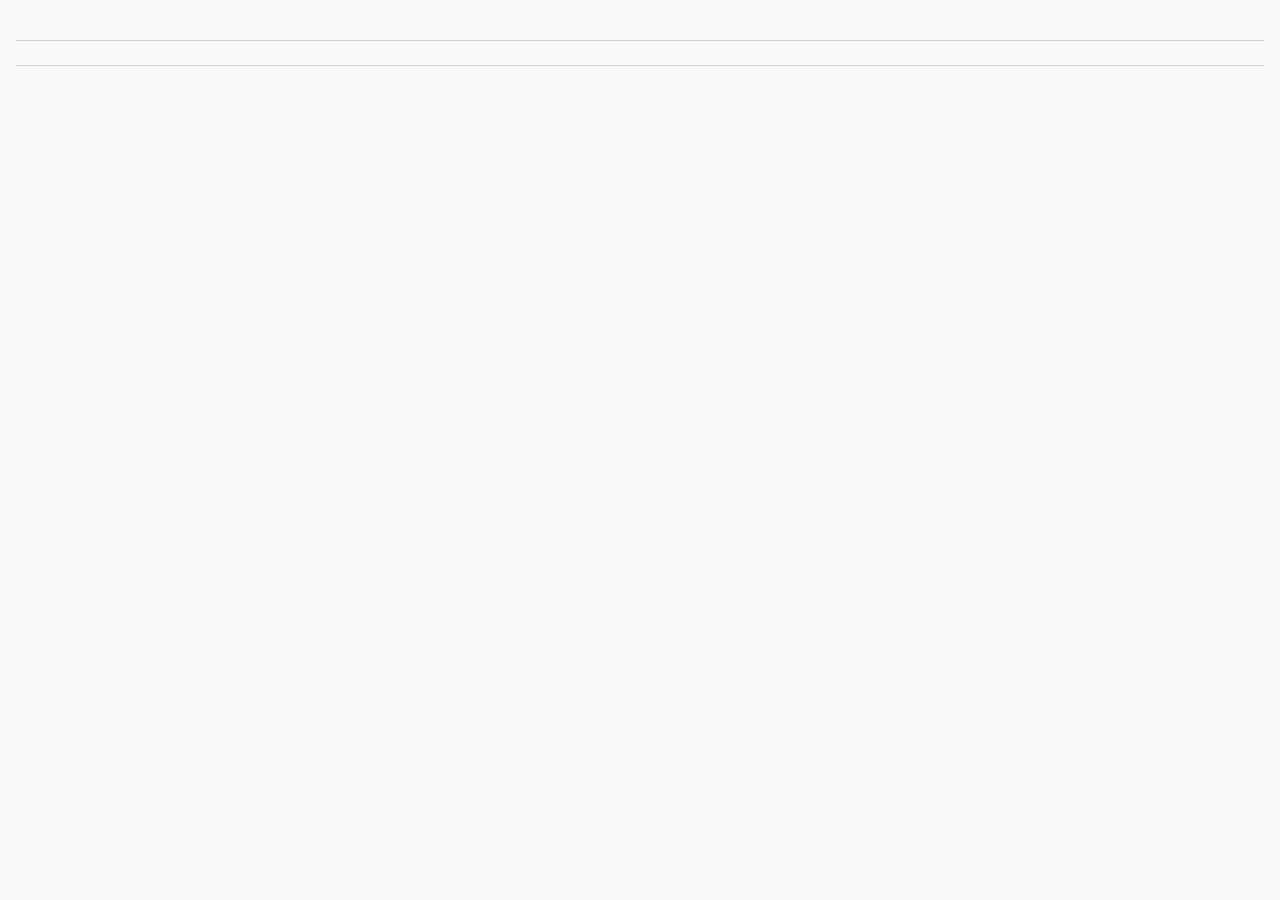
==== commit a1a63baa: "feat(SCI-242): remove dead renderers, per-lens guides, static-only audit Co-Authored-By: Claude Sonn" ====
--- a/product-discovery/templates/viewer/index.html
+++ b/product-discovery/templates/viewer/index.html
@@ -248,17 +248,6 @@
     border-bottom: var(--sc-border-width-subtle) solid var(--sc-grey-100);
   }
 
-  .link-tab {
-    font-family: var(--sc-font-family);
-    font-size: var(--sc-font-size-sm);
-    background: none;
-    border: none;
-    padding: 0;
-    color: var(--sc-blue-monday);
-    cursor: pointer;
-    text-decoration: underline;
-  }
-
   /* === Common view styles === */
   .view-section {
     margin-bottom: var(--sc-spacing-lg);
@@ -1284,6 +1273,8 @@
   /* Assumption table */
   .antaganden{margin-top:1.6rem;}
   .antaganden.hidden{display:none;}
+  .sol-considered{margin-top:1.5rem;} .sol-considered summary{cursor:pointer;font-weight:600;color:var(--sc-blue-monday);}
+  .sol-list{margin-top:.75rem;columns:2;gap:1.5rem;font-size:.82rem;line-height:1.5;}
   .tbl-head{display:flex;align-items:center;gap:1rem;flex-wrap:wrap;margin-bottom:.75rem;}
   .tbl-head .title{
     font-size:1.05rem;font-weight:700;font-style:italic;letter-spacing:.04em;
@@ -1389,6 +1380,11 @@
   .journey-raw{margin-top:1.5rem;border-top:1px solid var(--sc-purple-mountains);padding-top:1rem;}
   .journey-raw summary{cursor:pointer;font-weight:600;color:var(--sc-blue-monday);font-size:.9rem;}
   .journey-raw-body{margin-top:1rem;}
+  table.rollup th{position:sticky;top:0;}
+  .rollup-opp{min-width:240px;}
+  .rollup-sub{font-size:.66rem;color:var(--sc-grey-500);}
+  tr.rollup-chosen td{background:rgba(0,34,255,.03);}
+  .rollup-outcome{margin:.5rem 0 1rem;}
 </style>
 </head>
 <body>
@@ -1506,33 +1502,13 @@
   // === Reading guidance (per-view "how to read this" banners) ===
 
   var VIEW_GUIDE = {
-    'decisions.json': {
-      title: 'What this is',
-      body: 'The ratified spine of the round — the opportunity, solutions, and assumptions the trio has committed to at each gate. Everything else in this viewer is the reasoning that led here. If you disagree with a decision, this is what you edit (in <code>decisions.json</code>).'
+    ‘comparison-matrix.json’: {
+      title: ‘How to read Prioritise’,
+      body: ‘Every approved opportunity scored against the Torres criteria (outcome alignment, customer importance, market size/frequency, strategic fit, competitive landscape). The “which do we pursue, and why” lens — the chosen opportunity is the one carried into the Tree.’
     },
-    'experience-map-extracted.json': {
-      title: 'How to read the journey map',
-      body: 'Each column is a phase of the customer journey, left to right; cards are steps. A blue-bordered <b>Beslut</b> card is a decision point — solid arrows follow its branches, a dashed red path is a rejection/exit, and a pill chip (e.g. “Nej → …”) marks a branch that leaves this map. This is the raw journey; opportunities get attached to it in the Experience Map tab.'
-    },
-    'experience-map-clustered.json': {
-      title: 'How to read the experience map',
-      body: 'The same journey, now with the interview-sourced <b>opportunities</b> clustered under the phase (and step) where they surface. Verdict pills: <span class="score-pill score-strong">approved</span> is well-formed, <span class="score-pill score-medium">needs_tweak</span> needs rewording, <span class="score-pill score-weak">solution_in_disguise</span> describes a fix rather than a need. Only approved ones are scored in the Comparison Matrix.'
-    },
-    'comparison-matrix.json': {
-      title: 'How to read the comparison matrix',
-      body: 'Approved opportunities scored against five Torres criteria, grouped by journey phase. Expand a card for the per-criterion rationale. Scores are qualitative, not summed: <span class="score-pill score-strong">strong</span> <span class="score-pill score-medium">medium</span> <span class="score-pill score-weak">weak</span> <span class="score-pill score-unknown">unknown</span> <span class="score-pill score-na">n/a</span>. Effort is deliberately <i>not</i> judged here. Use the filters to find strong-heavy or evidence-thin opportunities.'
-    },
-    'solution-candidates.json': {
-      title: 'How to read the solutions',
-      body: 'The divergent set for the chosen opportunity — 18 candidates from three role lenses (PM, UX, Tech Lead) over three rounds. This is breadth on purpose: no ranking yet. The trio narrows to a top 3 (see the Decisions tab) before assumptions.'
-    },
-    'riskiest-assumptions.json': {
-      title: 'How to read the riskiest-assumptions grid',
-      body: 'Every assumption behind the top-3 solutions, placed on importance (does the solution fail if this is false?) × evidence (do we already know?). The <b>red top-left quadrant — high importance, weak evidence — is what to test first</b>; that is the definition of “riskiest”. Category pills are Cagan’s product risks: <b>desirability</b> (do they want it), <b>usability</b> (can they use it), <b>feasibility</b> (can we build it), <b>viability</b> (does the business work).'
-    },
-    'validation-experiments.json': {
-      title: 'How to read the experiments',
-      body: 'One test card per riskiest assumption: the hypothesis, what you measure, and the success threshold. Run the cheapest credible test first; record what you learn back into the round (the <code>OST-record-round</code> skill writes results into the cross-round tree).'
+    ‘experience-map-clustered.json’: {
+      title: ‘How to read Journey’,
+      body: ‘Opportunities clustered under the journey phase (and step) where they surface — to see where the pain is dense. Verdict pills: <b>approved</b> is well-formed, <b>needs_tweak</b> needs rewording, <b>solution_in_disguise</b> is a fix not a need. Expand “raw journey” below for the underlying steps.’
     }
   };
 
@@ -1570,6 +1546,7 @@
     var base = roundData.basePath + '/_working/';
     var clustered = await loadJSON(base + 'experience-map-clustered.json');
     var top3 = await loadJSON(base + 'top-three-solutions.json');
+    var candidates = await loadJSON(base + 'solution-candidates.json');
     // Assumptions: riskiest-assumptions.json carries ALL assumptions with risk axes
     // (importance/evidence/is_riskiest); validation-experiments.json carries test cards
     // for the riskiest subset only. Use the fullest row set as the base and merge in the
@@ -1601,6 +1578,7 @@
       oppRoots: clustered ? buildOpportunityTree(clustered, chosenId) : [],
       chosenId: chosenId,
       solutions: picks,
+      candidates: (candidates && candidates.solutions) || [],
       assumBlocks: assumBlocks,
       hasOpp: !!chosenId
     };
@@ -1757,11 +1735,21 @@
       ostRenderHorizontal(data, wrap);
       bands = [{key:'outcome',label:'Product outcome'},{key:'opp',label:'Möjligheter',sub:'opportunities'}];
       document.getElementById('ost-antaganden').classList.add('hidden');
+      document.getElementById('ost-considered').innerHTML = '';
     } else {
       ostRenderVertical(data, wrap);
       bands = [{key:'outcome',label:'Product outcome'},{key:'opp',label:'Möjligheter',sub:'opportunity'},{key:'sol',label:'Lösningar',sub:'solutions'}];
       ostRenderTable(data, document.getElementById('ost-antaganden'));
       document.getElementById('ost-antaganden').classList.remove('hidden');
+      var considered = document.getElementById('ost-considered');
+      if (data.candidates && data.candidates.length){
+        considered.innerHTML = '<details class="sol-considered"><summary>All ' + data.candidates.length + ' solutions considered</summary>'
+          + '<ul class="sol-list">' + data.candidates.map(function(c){
+              return '<li><b>' + esc(c.title || c.id) + '</b>' + (c.description ? ' — ' + esc(c.description) : '') + '</li>';
+            }).join('') + '</ul></details>';
+      } else {
+        considered.innerHTML = '';
+      }
     }
     ostLayoutBands(board, bands);
     ostCenterRoot(board.querySelector('.canvas'));
@@ -1819,7 +1807,78 @@
       details.querySelector('.journey-raw-body').innerHTML = '<p class="tbl-empty">No raw journey map for this round.</p>';
     }
   }
-  async function renderRollup(roundData, container){ container.innerHTML = '<div class="ost-tree-tab"><p style="padding:2rem;">Table — coming in this branch.</p></div>'; }
+  function buildRollupRows(clustered, decisions, assumBlocks, solutions, chosenId){
+    var rows = [];
+    var outcome = decisions.product_outcome || '';
+    var asmBySol = {};
+    (assumBlocks || []).forEach(function(b){ asmBySol[b.solution_id] = b.assumptions || []; });
+    (clustered.phases || []).forEach(function(ph){
+      (ph.opportunities || []).forEach(function(o){
+        if (o.verdict !== 'approved' && o.id !== chosenId) return;
+        var base = { outcome: outcome, stage: ph.name, opp: o.quote, parent: o.parent_id || '', chosen: o.id === chosenId };
+        if (o.id !== chosenId) { rows.push(Object.assign({}, base, { solution:'', assumption:'', importance:'', evidence:'', riskiest:false, typ:'', test:'', success:'' })); return; }
+        (solutions || []).forEach(function(s){
+          var asms = asmBySol[s.id] || [];
+          if (!asms.length) { rows.push(Object.assign({}, base, { solution:s.title, assumption:'', importance:'', evidence:'', riskiest:false, typ:'', test:'', success:'' })); return; }
+          asms.forEach(function(a){
+            var rt = a.recommended_test || null;
+            rows.push(Object.assign({}, base, {
+              solution: s.title, assumption: a.text,
+              importance: a.importance||'', evidence: a.evidence||'', riskiest: !!a.is_riskiest, typ: a.category||'',
+              test: rt ? rt.test_type : '', success: rt ? rt.success_criteria : ''
+            }));
+          });
+        });
+      });
+    });
+    return rows;
+  }
+
+  async function loadRollupData(roundData){
+    var base = roundData.basePath + '/_working/';
+    var clustered = await loadJSON(base + 'experience-map-clustered.json');
+    var t = await loadTreeData(roundData);
+    var rows = (clustered && roundData.decisions)
+      ? buildRollupRows(clustered, roundData.decisions, t.assumBlocks, t.solutions, t.chosenId)
+      : [];
+    return { rows: rows, outcome: t.outcome };
+  }
+
+  async function renderRollup(roundData, container){
+    var data = await loadRollupData(roundData);
+    var COLS = ['Stage','Opportunity','Solution','Assumption','Betydelse','Bevis','Riskigast','Typ','Testmetod','Framgångskriterier'];
+    var sv = function(v, map){ return v ? (map[v] || v) : '—'; };
+    if (!data.rows.length){
+      container.innerHTML = '<div class="view-section"><div class="tbl-empty">No round data to roll up yet.</div></div>';
+      return;
+    }
+    var head = '<tr><th>#</th>' + COLS.map(function(h){ return '<th>' + esc(h) + '</th>'; }).join('') + '</tr>';
+    var n = 0;
+    var body = data.rows.map(function(r){
+      n++;
+      return '<tr class="' + (r.riskiest ? 'risky' : '') + (r.chosen ? ' rollup-chosen' : '') + '">' +
+        '<td class="idx">' + n + '</td>' +
+        '<td>' + esc(r.stage) + '</td>' +
+        '<td class="rollup-opp">' + esc(r.opp) + (r.parent ? ' <span class="rollup-sub">↳ sub</span>' : '') + (r.chosen ? ' <span class="badge">Vald</span>' : '') + '</td>' +
+        '<td>' + (r.solution ? esc(r.solution) : '—') + '</td>' +
+        '<td class="assum-txt">' + (r.assumption ? esc(r.assumption) : '—') + '</td>' +
+        '<td>' + sv(r.importance, {high:'Hög',low:'Låg'}) + '</td>' +
+        '<td>' + sv(r.evidence, {strong:'Starkt',weak:'Svagt'}) + '</td>' +
+        '<td>' + (r.riskiest ? '<span class="flag-riskiest">Riskigast</span>' : '') + '</td>' +
+        '<td>' + (r.typ ? esc(({desirability:'Önskvärdhet',usability:'Användbarhet',feasibility:'Genomförbarhet',viability:'Lönsamhet',other:'Övrigt'})[r.typ] || r.typ) : '—') + '</td>' +
+        '<td class="test">' + (r.test ? esc(r.test) : '—') + '</td>' +
+        '<td class="succ">' + (r.success ? esc(r.success) : '—') + '</td>' +
+      '</tr>';
+    }).join('');
+    container.innerHTML =
+      '<div class="ost-tree-tab">' +
+        '<div class="view-guide"><h3>Full output — one row per deepest item</h3>' +
+        '<p>Every opportunity in the round, laddered out to the chosen branch\'s assumptions and recommended tests. Empty cells on the right mean a branch wasn\'t taken deeper — not missing data. The completeness/guardrail view; to slice or act on it, ask in the terminal.</p></div>' +
+        '<blockquote class="rollup-outcome"><b>Outcome:</b> ' + esc(data.outcome) + '</blockquote>' +
+        '<div class="tbl-card"><div class="tbl-scroll"><table class="assum rollup">' +
+          '<thead>' + head + '</thead><tbody>' + body + '</tbody></table></div></div>' +
+      '</div>';
+  }
 
   async function renderTree(roundData, container){
     var data = await loadTreeData(roundData);
@@ -1832,6 +1891,7 @@
           '<div class="canvas"><div class="tree-wrap" id="ost-treewrap"></div></div>' +
         '</div>' +
         '<div class="antaganden" id="ost-antaganden"></div>' +
+        '<div id="ost-considered"></div>' +
       '</div>';
     container.__ostData = data;
     var defaultCut = data.hasOpp ? 'v' : 'h';
@@ -1885,73 +1945,6 @@
 
   // === Renderers ===
 
-  function renderDecisions(json, container) {
-    if (!json) {
-      container.innerHTML = '<div class="viewer-error"><h2>No decisions.json</h2><p>This round has no ratified decisions yet.</p></div>';
-      return;
-    }
-    var html = '';
-    var d = json.decided || {};
-
-    if (d.opportunity) {
-      var opp = d.opportunity;
-      html += '<div class="decision-card"><h3>Chosen Opportunity <span class="date-badge">' + esc(opp.ratified || '') + '</span></h3>';
-      html += '<p><strong>' + esc(opp.id || '') + '</strong> (' + esc(opp.phase_id || '') + ')</p>';
-      html += '<blockquote>' + esc(opp.quote || '') + '</blockquote>';
-      html += '<p><em>' + esc(opp.source || '') + '</em></p>';
-      if (opp.rationale) html += '<p>' + esc(opp.rationale) + '</p>';
-      if (opp.scores) {
-        html += '<div style="display:flex;gap:6px;flex-wrap:wrap;margin-top:8px">';
-        Object.keys(opp.scores).forEach(function (k) {
-          html += '<span class="score-pill score-' + opp.scores[k] + '">' + esc(k.replace(/_/g, ' ')) + ': ' + esc(opp.scores[k]) + '</span>';
-        });
-        html += '</div>';
-      }
-      if (opp.evidence_gaps && opp.evidence_gaps.length) {
-        html += '<div class="view-section" style="margin-top:12px"><h3>Evidence Gaps</h3><ul class="item-list">';
-        opp.evidence_gaps.forEach(function (g) {
-          html += '<li><strong>' + esc(g.criterion || '') + '</strong>: ' + esc(g.gap || '') + '</li>';
-        });
-        html += '</ul></div>';
-      }
-      html += '</div>';
-    }
-
-    if (d.solutions) {
-      html += '<div class="decision-card"><h3>Top 3 Solutions <span class="date-badge">' + esc(d.solutions.ratified || '') + '</span></h3>';
-      html += '<ul class="pick-list">';
-      (d.solutions.picks || []).forEach(function (p) {
-        html += '<li><strong>' + esc(p.id || '') + '</strong> — ' + esc(p.title || '') + '<br>' + esc(p.rationale || '') + '</li>';
-      });
-      html += '</ul></div>';
-    }
-
-    if (d.assumptions) {
-      html += '<div class="decision-card"><h3>Riskiest Assumptions <span class="date-badge">' + esc(d.assumptions.ratified || '') + '</span></h3>';
-      html += '<ul class="pick-list">';
-      (d.assumptions.riskiest || []).forEach(function (a) {
-        html += '<li><strong>' + esc(a.id || '') + '</strong> (' + esc(a.category || '') + '): ' + esc(a.text || '') + '</li>';
-      });
-      html += '</ul></div>';
-    }
-
-    if (d.experiments) {
-      html += '<div class="decision-card"><h3>Validation Experiments <span class="date-badge">' + esc(d.experiments.ratified || '') + '</span></h3>';
-      html += '<ul class="pick-list">';
-      (d.experiments.test_cards || []).forEach(function (t) {
-        html += '<li><strong>' + esc(t.test_type || '') + '</strong> for ' + esc(t.assumption_id || '') + ': ' + esc(t.hypothesis || '') + '</li>';
-      });
-      html += '</ul></div>';
-    }
-
-    if (!html) {
-      container.innerHTML = '<div class="viewer-error"><h2>Empty decisions</h2><p>No ratified decisions found in this round.</p></div>';
-      return;
-    }
-
-    container.innerHTML = '<div class="view-section"><h2>Ratified Decisions</h2>' + html + '</div>';
-  }
-
   function renderComparisonMatrix(json, container) {
     var phases = json.journey_phases || [];
     var opps = json.opportunities_compared || [];
@@ -2147,124 +2140,6 @@
         apply();
       }
     });
-  }
-
-  function renderRiskiest(json, container) {
-    // v0.2 nests assumptions under assumptions_per_solution[]; fall back to the
-    // older flat top-level `assumptions` array if that's all that's present.
-    var assumptions = [];
-    if (json.assumptions_per_solution) {
-      json.assumptions_per_solution.forEach(function (s) {
-        (s.assumptions || []).forEach(function (a) {
-          assumptions.push({
-            id: a.id, text: a.text, category: a.category,
-            importance: a.importance, evidence: a.evidence,
-            solution_id: s.solution_id
-          });
-        });
-      });
-    } else {
-      assumptions = json.assumptions || [];
-    }
-    var html = '<div class="view-section"><h2>Riskiest Assumptions</h2>';
-
-    var highWeak = [], highStrong = [], lowWeak = [], lowStrong = [];
-    assumptions.forEach(function (a) {
-      var imp = a.importance || 'low';
-      var ev = a.evidence || 'weak';
-      if (imp === 'high' && ev === 'weak') highWeak.push(a);
-      else if (imp === 'high' && ev === 'strong') highStrong.push(a);
-      else if (imp === 'low' && ev === 'weak') lowWeak.push(a);
-      else lowStrong.push(a);
-    });
-
-    html += '<div class="risk-grid">';
-    html += renderQuadrant('High importance / Weak evidence', highWeak, true);
-    html += renderQuadrant('High importance / Strong evidence', highStrong, false);
-    html += renderQuadrant('Low importance / Weak evidence', lowWeak, false);
-    html += renderQuadrant('Low importance / Strong evidence', lowStrong, false);
-    html += '</div></div>';
-
-    container.innerHTML = html;
-  }
-
-  function renderQuadrant(title, items, isRiskiest) {
-    var h = '<div class="risk-quadrant' + (isRiskiest ? ' high-imp-weak-ev' : '') + '">';
-    h += '<h4>' + esc(title) + '</h4>';
-    if (items.length === 0) {
-      h += '<p style="color:var(--sc-grey-400);font-size:var(--sc-font-size-xs);font-style:italic">None</p>';
-    }
-    items.forEach(function (a) {
-      h += '<div class="assumption-item"><strong>' + esc(a.id || '') + '</strong>';
-      if (a.solution_id) h += ' <span style="color:var(--sc-grey-500);font-size:var(--sc-font-size-xs)">(' + esc(a.solution_id) + ')</span>';
-      h += '<br>' + esc(a.text || '');
-      if (a.category) h += ' <span class="score-pill score-unknown">' + esc(a.category) + '</span>';
-      h += '</div>';
-    });
-    h += '</div>';
-    return h;
-  }
-
-  function renderExperiments(json, container) {
-    // v0.2 nests one recommended_test per riskiest assumption under
-    // assumptions_per_solution[].assumptions[]; fall back to a flat top-level
-    // `test_cards` array if that's the shape present.
-    var cards = json.test_cards || [];
-    if (!cards.length && json.assumptions_per_solution) {
-      json.assumptions_per_solution.forEach(function (s) {
-        (s.assumptions || []).forEach(function (a) {
-          var rt = a.recommended_test;
-          if (rt) {
-            cards.push({
-              test_type: rt.test_type, assumption_id: a.id, assumption_text: a.text,
-              solution_id: s.solution_id, hypothesis: rt.hypothesis, metric: rt.metric,
-              success_criteria: rt.success_criteria,
-              estimated_cost: rt.estimated_cost, estimated_time: rt.estimated_time
-            });
-          }
-        });
-      });
-    }
-    var html = '<div class="view-section"><h2>Validation Experiments (' + cards.length + ')</h2>';
-
-    cards.forEach(function (tc) {
-      html += '<div class="test-card">';
-      html += '<h3>' + esc(tc.test_type || 'Test') + '</h3>';
-      html += '<dl>';
-      html += '<dt>Assumption</dt><dd>' + esc(tc.assumption_text || tc.assumption_id || '') + '</dd>';
-      html += '<dt>Hypothesis</dt><dd>' + esc(tc.hypothesis || '') + '</dd>';
-      html += '<dt>Metric</dt><dd>' + esc(tc.metric || '') + '</dd>';
-      html += '<dt>Success criteria</dt><dd>' + esc(tc.success_criteria || '') + '</dd>';
-      html += '<dt>Cost</dt><dd><span class="cost-badge">' + esc(tc.estimated_cost || '') + '</span></dd>';
-      html += '<dt>Time</dt><dd><span class="time-badge">' + esc(tc.estimated_time || '') + '</span></dd>';
-      html += '</dl></div>';
-    });
-
-    if (!cards.length) {
-      html += '<div class="viewer-error"><p>No test cards in this file.</p></div>';
-    }
-    html += '</div>';
-    container.innerHTML = html;
-  }
-
-  function renderSolutions(json, container) {
-    var solutions = json.solutions || json.clusters || [];
-    var html = '<div class="view-section"><h2>Solution Candidates (' + solutions.length + ')</h2>';
-
-    solutions.forEach(function (sol, i) {
-      html += '<div class="solution-card">';
-      html += '<h3>' + esc(sol.title || sol.id || ('Solution ' + (i + 1))) + '</h3>';
-      if (sol.description) html += '<p>' + esc(sol.description) + '</p>';
-      if (sol.rationale) html += '<p style="color:var(--sc-grey-600)">' + esc(sol.rationale) + '</p>';
-      if (sol.role) html += '<p><span class="score-pill score-unknown">' + esc(sol.role) + '</span></p>';
-      html += '</div>';
-    });
-
-    if (!solutions.length) {
-      html += '<div class="viewer-error"><p>No solutions in this file.</p></div>';
-    }
-    html += '</div>';
-    container.innerHTML = html;
   }
 
   // === Journey Map (experience-map-extracted.json) ===
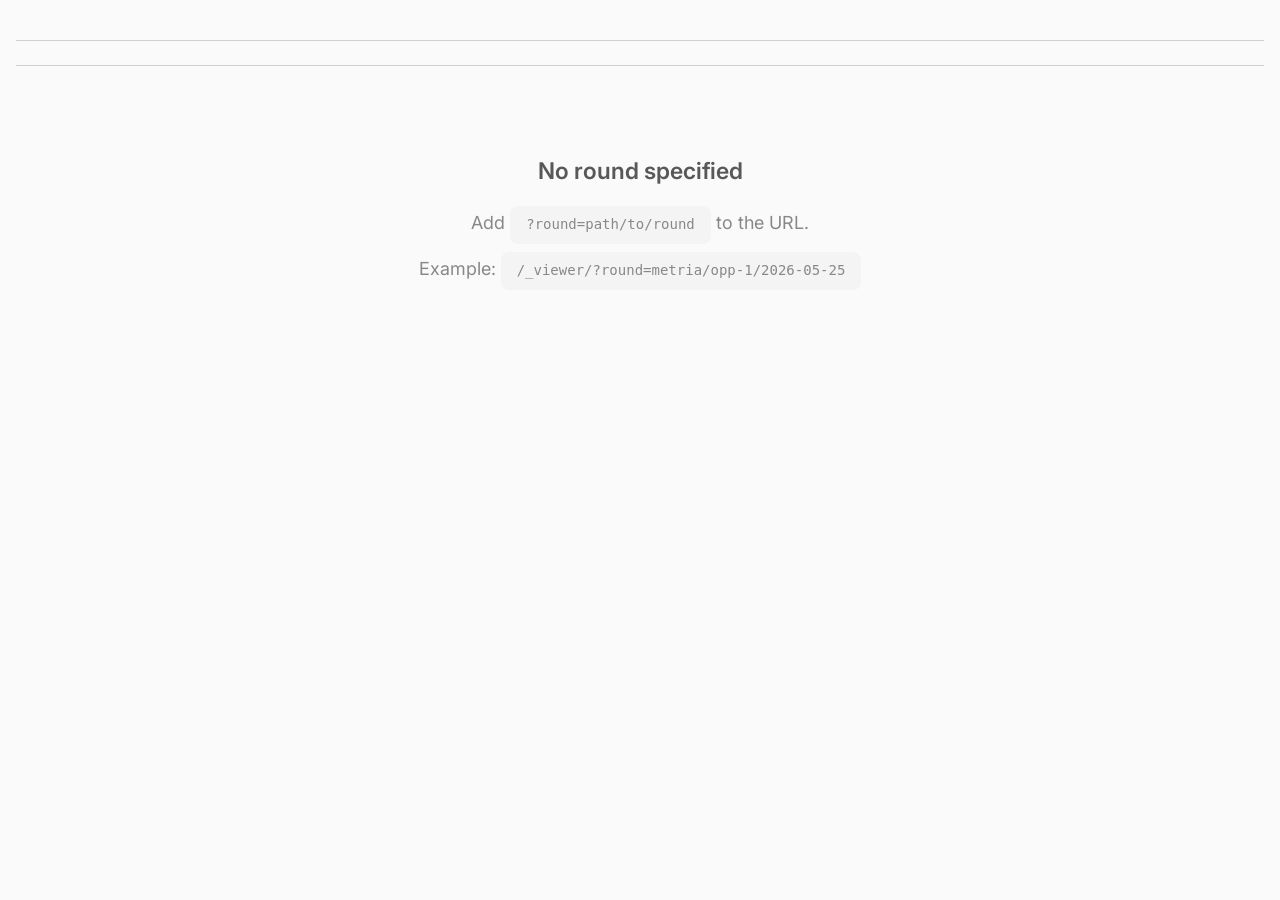
==== commit ba48465c: "fix(SCI-242): straight quotes in VIEW_GUIDE (curly quotes broke the script) T7 introduced smart quot" ====
--- a/product-discovery/templates/viewer/index.html
+++ b/product-discovery/templates/viewer/index.html
@@ -1502,13 +1502,13 @@
   // === Reading guidance (per-view "how to read this" banners) ===
 
   var VIEW_GUIDE = {
-    ‘comparison-matrix.json’: {
-      title: ‘How to read Prioritise’,
-      body: ‘Every approved opportunity scored against the Torres criteria (outcome alignment, customer importance, market size/frequency, strategic fit, competitive landscape). The “which do we pursue, and why” lens — the chosen opportunity is the one carried into the Tree.’
+    'comparison-matrix.json': {
+      title: 'How to read Prioritise',
+      body: 'Every approved opportunity scored against the Torres criteria (outcome alignment, customer importance, market size/frequency, strategic fit, competitive landscape). The "which do we pursue, and why" lens — the chosen opportunity is the one carried into the Tree.'
     },
-    ‘experience-map-clustered.json’: {
-      title: ‘How to read Journey’,
-      body: ‘Opportunities clustered under the journey phase (and step) where they surface — to see where the pain is dense. Verdict pills: <b>approved</b> is well-formed, <b>needs_tweak</b> needs rewording, <b>solution_in_disguise</b> is a fix not a need. Expand “raw journey” below for the underlying steps.’
+    'experience-map-clustered.json': {
+      title: 'How to read Journey',
+      body: 'Opportunities clustered under the journey phase (and step) where they surface — to see where the pain is dense. Verdict pills: <b>approved</b> is well-formed, <b>needs_tweak</b> needs rewording, <b>solution_in_disguise</b> is a fix not a need. Expand "raw journey" below for the underlying steps.'
     }
   };
 
